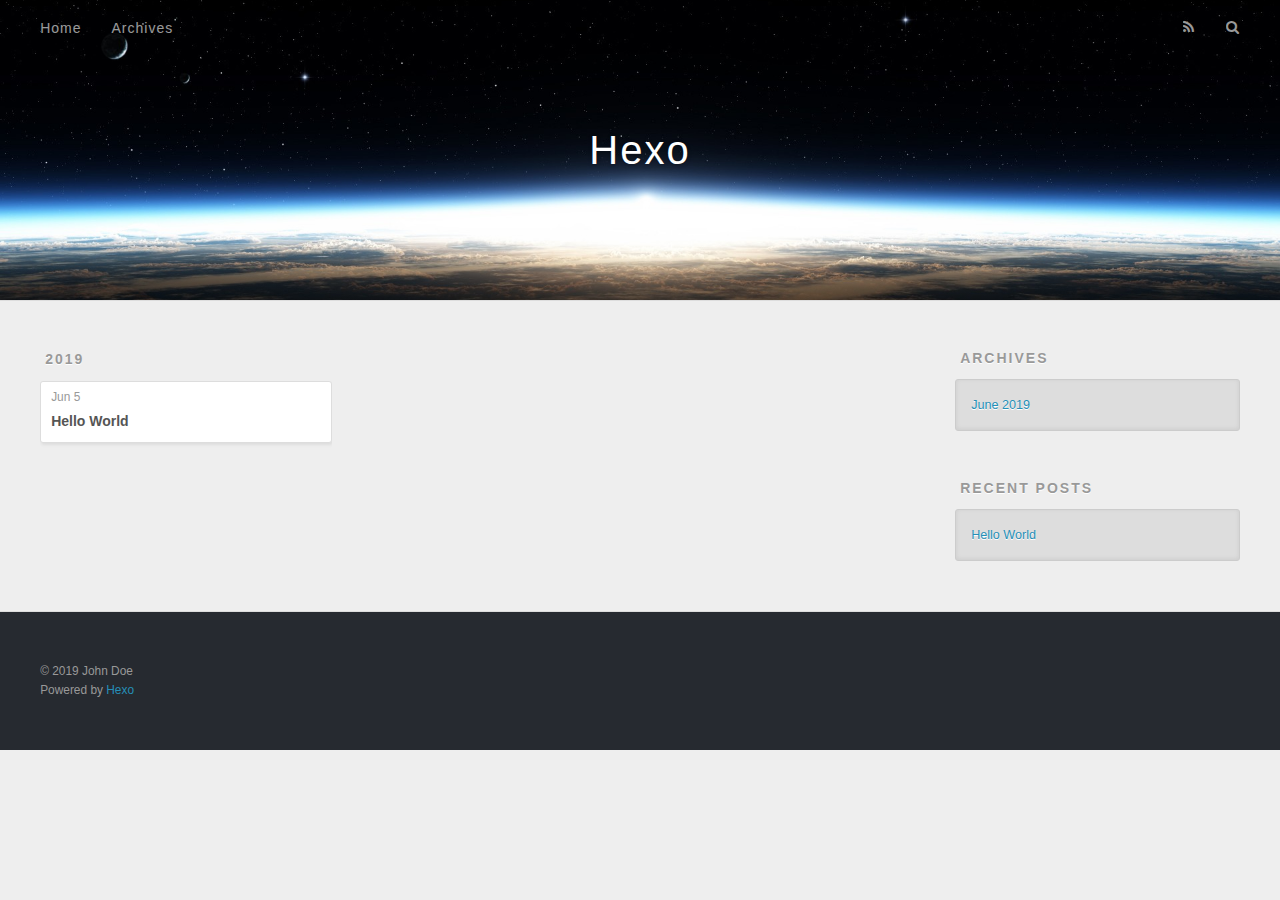
==== archives/index.html @ 37249d7d "Site updated: 2019-06-05 04:53:10" ====
<!DOCTYPE html>
<html>
<head><meta name="generator" content="Hexo 3.8.0">
  <meta charset="utf-8">
  

  
  <title>Archives | Hexo</title>
  <meta name="viewport" content="width=device-width, initial-scale=1, maximum-scale=1">
  <meta property="og:type" content="website">
<meta property="og:title" content="Hexo">
<meta property="og:url" content="http://yoursite.com/archives/index.html">
<meta property="og:site_name" content="Hexo">
<meta property="og:locale" content="default">
<meta name="twitter:card" content="summary">
<meta name="twitter:title" content="Hexo">
  
    <link rel="alternate" href="/atom.xml" title="Hexo" type="application/atom+xml">
  
  
    <link rel="icon" href="/favicon.png">
  
  
    <link href="//fonts.googleapis.com/css?family=Source+Code+Pro" rel="stylesheet" type="text/css">
  
  <link rel="stylesheet" href="/css/style.css">
</head>
</html>
<body>
  <div id="container">
    <div id="wrap">
      <header id="header">
  <div id="banner"></div>
  <div id="header-outer" class="outer">
    <div id="header-title" class="inner">
      <h1 id="logo-wrap">
        <a href="/" id="logo">Hexo</a>
      </h1>
      
    </div>
    <div id="header-inner" class="inner">
      <nav id="main-nav">
        <a id="main-nav-toggle" class="nav-icon"></a>
        
          <a class="main-nav-link" href="/">Home</a>
        
          <a class="main-nav-link" href="/archives">Archives</a>
        
      </nav>
      <nav id="sub-nav">
        
          <a id="nav-rss-link" class="nav-icon" href="/atom.xml" title="RSS Feed"></a>
        
        <a id="nav-search-btn" class="nav-icon" title="Search"></a>
      </nav>
      <div id="search-form-wrap">
        <form action="//google.com/search" method="get" accept-charset="UTF-8" class="search-form"><input type="search" name="q" class="search-form-input" placeholder="Search"><button type="submit" class="search-form-submit">&#xF002;</button><input type="hidden" name="sitesearch" value="http://yoursite.com"></form>
      </div>
    </div>
  </div>
</header>
      <div class="outer">
        <section id="main">
  
  
    
    
      
      
      <section class="archives-wrap">
        <div class="archive-year-wrap">
          <a href="/archives/2019" class="archive-year">2019</a>
        </div>
        <div class="archives">
    
    <article class="archive-article archive-type-post">
  <div class="archive-article-inner">
    <header class="archive-article-header">
      <a href="/2019/06/05/hello-world/" class="archive-article-date">
  <time datetime="2019-06-05T11:34:48.947Z" itemprop="datePublished">Jun 5</time>
</a>
      
  
    <h1 itemprop="name">
      <a class="archive-article-title" href="/2019/06/05/hello-world/">Hello World</a>
    </h1>
  

    </header>
  </div>
</article>
  
  
    </div></section>
  


</section>
        
          <aside id="sidebar">
  
    

  
    

  
    
  
    
  <div class="widget-wrap">
    <h3 class="widget-title">Archives</h3>
    <div class="widget">
      <ul class="archive-list"><li class="archive-list-item"><a class="archive-list-link" href="/archives/2019/06/">June 2019</a></li></ul>
    </div>
  </div>


  
    
  <div class="widget-wrap">
    <h3 class="widget-title">Recent Posts</h3>
    <div class="widget">
      <ul>
        
          <li>
            <a href="/2019/06/05/hello-world/">Hello World</a>
          </li>
        
      </ul>
    </div>
  </div>

  
</aside>
        
      </div>
      <footer id="footer">
  
  <div class="outer">
    <div id="footer-info" class="inner">
      &copy; 2019 John Doe<br>
      Powered by <a href="http://hexo.io/" target="_blank">Hexo</a>
    </div>
  </div>
</footer>
    </div>
    <nav id="mobile-nav">
  
    <a href="/" class="mobile-nav-link">Home</a>
  
    <a href="/archives" class="mobile-nav-link">Archives</a>
  
</nav>
    

<script src="//ajax.googleapis.com/ajax/libs/jquery/2.0.3/jquery.min.js"></script>


  <link rel="stylesheet" href="/fancybox/jquery.fancybox.css">
  <script src="/fancybox/jquery.fancybox.pack.js"></script>


<script src="/js/script.js"></script>



  </div>
</body>
</html>
---- css/style.css ----
body {
  width: 100%;
}
body:before,
body:after {
  content: "";
  display: table;
}
body:after {
  clear: both;
}
html,
body,
div,
span,
applet,
object,
iframe,
h1,
h2,
h3,
h4,
h5,
h6,
p,
blockquote,
pre,
a,
abbr,
acronym,
address,
big,
cite,
code,
del,
dfn,
em,
img,
ins,
kbd,
q,
s,
samp,
small,
strike,
strong,
sub,
sup,
tt,
var,
dl,
dt,
dd,
ol,
ul,
li,
fieldset,
form,
label,
legend,
table,
caption,
tbody,
tfoot,
thead,
tr,
th,
td {
  margin: 0;
  padding: 0;
  border: 0;
  outline: 0;
  font-weight: inherit;
  font-style: inherit;
  font-family: inherit;
  font-size: 100%;
  vertical-align: baseline;
}
body {
  line-height: 1;
  color: #000;
  background: #fff;
}
ol,
ul {
  list-style: none;
}
table {
  border-collapse: separate;
  border-spacing: 0;
  vertical-align: middle;
}
caption,
th,
td {
  text-align: left;
  font-weight: normal;
  vertical-align: middle;
}
a img {
  border: none;
}
input,
button {
  margin: 0;
  padding: 0;
}
input::-moz-focus-inner,
button::-moz-focus-inner {
  border: 0;
  padding: 0;
}
@font-face {
  font-family: FontAwesome;
  font-style: normal;
  font-weight: normal;
  src: url("fonts/fontawesome-webfont.eot?v=#4.0.3");
  src: url("fonts/fontawesome-webfont.eot?#iefix&v=#4.0.3") format("embedded-opentype"), url("fonts/fontawesome-webfont.woff?v=#4.0.3") format("woff"), url("fonts/fontawesome-webfont.ttf?v=#4.0.3") format("truetype"), url("fonts/fontawesome-webfont.svg#fontawesomeregular?v=#4.0.3") format("svg");
}
html,
body,
#container {
  height: 100%;
}
body {
  background: #eee;
  font: 14px -apple-system, BlinkMacSystemFont, "Segoe UI", "Roboto", "Oxygen", "Ubuntu", "Cantarell", "Fira Sans", "Droid Sans", "Helvetica Neue", sans-serif;
  -webkit-text-size-adjust: 100%;
}
.outer {
  max-width: 1220px;
  margin: 0 auto;
  padding: 0 20px;
}
.outer:before,
.outer:after {
  content: "";
  display: table;
}
.outer:after {
  clear: both;
}
.inner {
  display: inline;
  float: left;
  width: 98.33333333333333%;
  margin: 0 0.833333333333333%;
}
.left,
.alignleft {
  float: left;
}
.right,
.alignright {
  float: right;
}
.clear {
  clear: both;
}
#container {
  position: relative;
}
.mobile-nav-on {
  overflow: hidden;
}
#wrap {
  height: 100%;
  width: 100%;
  position: absolute;
  top: 0;
  left: 0;
  -webkit-transition: 0.2s ease-out;
  -moz-transition: 0.2s ease-out;
  -ms-transition: 0.2s ease-out;
  transition: 0.2s ease-out;
  z-index: 1;
  background: #eee;
}
.mobile-nav-on #wrap {
  left: 280px;
}
@media screen and (min-width: 768px) {
  #main {
    display: inline;
    float: left;
    width: 73.33333333333333%;
    margin: 0 0.833333333333333%;
  }
}
.article-date,
.article-category-link,
.archive-year,
.widget-title {
  text-decoration: none;
  text-transform: uppercase;
  letter-spacing: 2px;
  color: #999;
  margin-bottom: 1em;
  margin-left: 5px;
  line-height: 1em;
  text-shadow: 0 1px #fff;
  font-weight: bold;
}
.article-inner,
.archive-article-inner {
  background: #fff;
  -webkit-box-shadow: 1px 2px 3px #ddd;
  box-shadow: 1px 2px 3px #ddd;
  border: 1px solid #ddd;
  border-radius: 3px;
}
.article-entry h1,
.widget h1 {
  font-size: 2em;
}
.article-entry h2,
.widget h2 {
  font-size: 1.5em;
}
.article-entry h3,
.widget h3 {
  font-size: 1.3em;
}
.article-entry h4,
.widget h4 {
  font-size: 1.2em;
}
.article-entry h5,
.widget h5 {
  font-size: 1em;
}
.article-entry h6,
.widget h6 {
  font-size: 1em;
  color: #999;
}
.article-entry hr,
.widget hr {
  border: 1px dashed #ddd;
}
.article-entry strong,
.widget strong {
  font-weight: bold;
}
.article-entry em,
.widget em,
.article-entry cite,
.widget cite {
  font-style: italic;
}
.article-entry sup,
.widget sup,
.article-entry sub,
.widget sub {
  font-size: 0.75em;
  line-height: 0;
  position: relative;
  vertical-align: baseline;
}
.article-entry sup,
.widget sup {
  top: -0.5em;
}
.article-entry sub,
.widget sub {
  bottom: -0.2em;
}
.article-entry small,
.widget small {
  font-size: 0.85em;
}
.article-entry acronym,
.widget acronym,
.article-entry abbr,
.widget abbr {
  border-bottom: 1px dotted;
}
.article-entry ul,
.widget ul,
.article-entry ol,
.widget ol,
.article-entry dl,
.widget dl {
  margin: 0 20px;
  line-height: 1.6em;
}
.article-entry ul ul,
.widget ul ul,
.article-entry ol ul,
.widget ol ul,
.article-entry ul ol,
.widget ul ol,
.article-entry ol ol,
.widget ol ol {
  margin-top: 0;
  margin-bottom: 0;
}
.article-entry ul,
.widget ul {
  list-style: disc;
}
.article-entry ol,
.widget ol {
  list-style: decimal;
}
.article-entry dt,
.widget dt {
  font-weight: bold;
}
#header {
  height: 300px;
  position: relative;
  border-bottom: 1px solid #ddd;
}
#header:before,
#header:after {
  content: "";
  position: absolute;
  left: 0;
  right: 0;
  height: 40px;
}
#header:before {
  top: 0;
  background: -webkit-linear-gradient(rgba(0,0,0,0.2), transparent);
  background: -moz-linear-gradient(rgba(0,0,0,0.2), transparent);
  background: -ms-linear-gradient(rgba(0,0,0,0.2), transparent);
  background: linear-gradient(rgba(0,0,0,0.2), transparent);
}
#header:after {
  bottom: 0;
  background: -webkit-linear-gradient(transparent, rgba(0,0,0,0.2));
  background: -moz-linear-gradient(transparent, rgba(0,0,0,0.2));
  background: -ms-linear-gradient(transparent, rgba(0,0,0,0.2));
  background: linear-gradient(transparent, rgba(0,0,0,0.2));
}
#header-outer {
  height: 100%;
  position: relative;
}
#header-inner {
  position: relative;
  overflow: hidden;
}
#banner {
  position: absolute;
  top: 0;
  left: 0;
  width: 100%;
  height: 100%;
  background: url("images/banner.jpg") center #000;
  -webkit-background-size: cover;
  -moz-background-size: cover;
  background-size: cover;
  z-index: -1;
}
#header-title {
  text-align: center;
  height: 40px;
  position: absolute;
  top: 50%;
  left: 0;
  margin-top: -20px;
}
#logo,
#subtitle {
  text-decoration: none;
  color: #fff;
  font-weight: 300;
  text-shadow: 0 1px 4px rgba(0,0,0,0.3);
}
#logo {
  font-size: 40px;
  line-height: 40px;
  letter-spacing: 2px;
}
#subtitle {
  font-size: 16px;
  line-height: 16px;
  letter-spacing: 1px;
}
#subtitle-wrap {
  margin-top: 16px;
}
#main-nav {
  float: left;
  margin-left: -15px;
}
.nav-icon,
.main-nav-link {
  float: left;
  color: #fff;
  opacity: 0.6;
  text-decoration: none;
  text-shadow: 0 1px rgba(0,0,0,0.2);
  -webkit-transition: opacity 0.2s;
  -moz-transition: opacity 0.2s;
  -ms-transition: opacity 0.2s;
  transition: opacity 0.2s;
  display: block;
  padding: 20px 15px;
}
.nav-icon:hover,
.main-nav-link:hover {
  opacity: 1;
}
.nav-icon {
  font-family: FontAwesome;
  text-align: center;
  font-size: 14px;
  width: 14px;
  height: 14px;
  padding: 20px 15px;
  position: relative;
  cursor: pointer;
}
.main-nav-link {
  font-weight: 300;
  letter-spacing: 1px;
}
@media screen and (max-width: 479px) {
  .main-nav-link {
    display: none;
  }
}
#main-nav-toggle {
  display: none;
}
#main-nav-toggle:before {
  content: "\f0c9";
}
@media screen and (max-width: 479px) {
  #main-nav-toggle {
    display: block;
  }
}
#sub-nav {
  float: right;
  margin-right: -15px;
}
#nav-rss-link:before {
  content: "\f09e";
}
#nav-search-btn:before {
  content: "\f002";
}
#search-form-wrap {
  position: absolute;
  top: 15px;
  width: 150px;
  height: 30px;
  right: -150px;
  opacity: 0;
  -webkit-transition: 0.2s ease-out;
  -moz-transition: 0.2s ease-out;
  -ms-transition: 0.2s ease-out;
  transition: 0.2s ease-out;
}
#search-form-wrap.on {
  opacity: 1;
  right: 0;
}
@media screen and (max-width: 479px) {
  #search-form-wrap {
    width: 100%;
    right: -100%;
  }
}
.search-form {
  position: absolute;
  top: 0;
  left: 0;
  right: 0;
  background: #fff;
  padding: 5px 15px;
  border-radius: 15px;
  -webkit-box-shadow: 0 0 10px rgba(0,0,0,0.3);
  box-shadow: 0 0 10px rgba(0,0,0,0.3);
}
.search-form-input {
  border: none;
  background: none;
  color: #555;
  width: 100%;
  font: 13px -apple-system, BlinkMacSystemFont, "Segoe UI", "Roboto", "Oxygen", "Ubuntu", "Cantarell", "Fira Sans", "Droid Sans", "Helvetica Neue", sans-serif;
  outline: none;
}
.search-form-input::-webkit-search-results-decoration,
.search-form-input::-webkit-search-cancel-button {
  -webkit-appearance: none;
}
.search-form-submit {
  position: absolute;
  top: 50%;
  right: 10px;
  margin-top: -7px;
  font: 13px FontAwesome;
  border: none;
  background: none;
  color: #bbb;
  cursor: pointer;
}
.search-form-submit:hover,
.search-form-submit:focus {
  color: #777;
}
.article {
  margin: 50px 0;
}
.article-inner {
  overflow: hidden;
}
.article-meta:before,
.article-meta:after {
  content: "";
  display: table;
}
.article-meta:after {
  clear: both;
}
.article-date {
  float: left;
}
.article-category {
  float: left;
  line-height: 1em;
  color: #ccc;
  text-shadow: 0 1px #fff;
  margin-left: 8px;
}
.article-category:before {
  content: "\2022";
}
.article-category-link {
  margin: 0 12px 1em;
}
.article-header {
  padding: 20px 20px 0;
}
.article-title {
  text-decoration: none;
  font-size: 2em;
  font-weight: bold;
  color: #555;
  line-height: 1.1em;
  -webkit-transition: color 0.2s;
  -moz-transition: color 0.2s;
  -ms-transition: color 0.2s;
  transition: color 0.2s;
}
a.article-title:hover {
  color: #258fb8;
}
.article-entry {
  color: #555;
  padding: 0 20px;
}
.article-entry:before,
.article-entry:after {
  content: "";
  display: table;
}
.article-entry:after {
  clear: both;
}
.article-entry p,
.article-entry table {
  line-height: 1.6em;
  margin: 1.6em 0;
}
.article-entry h1,
.article-entry h2,
.article-entry h3,
.article-entry h4,
.article-entry h5,
.article-entry h6 {
  font-weight: bold;
}
.article-entry h1,
.article-entry h2,
.article-entry h3,
.article-entry h4,
.article-entry h5,
.article-entry h6 {
  line-height: 1.1em;
  margin: 1.1em 0;
}
.article-entry a {
  color: #258fb8;
  text-decoration: none;
}
.article-entry a:hover {
  text-decoration: underline;
}
.article-entry ul,
.article-entry ol,
.article-entry dl {
  margin-top: 1.6em;
  margin-bottom: 1.6em;
}
.article-entry img,
.article-entry video {
  max-width: 100%;
  height: auto;
  display: block;
  margin: auto;
}
.article-entry iframe {
  border: none;
}
.article-entry table {
  width: 100%;
  border-collapse: collapse;
  border-spacing: 0;
}
.article-entry th {
  font-weight: bold;
  border-bottom: 3px solid #ddd;
  padding-bottom: 0.5em;
}
.article-entry td {
  border-bottom: 1px solid #ddd;
  padding: 10px 0;
}
.article-entry blockquote {
  font-family: Georgia, "Times New Roman", serif;
  font-size: 1.4em;
  margin: 1.6em 20px;
  text-align: center;
}
.article-entry blockquote footer {
  font-size: 14px;
  margin: 1.6em 0;
  font-family: -apple-system, BlinkMacSystemFont, "Segoe UI", "Roboto", "Oxygen", "Ubuntu", "Cantarell", "Fira Sans", "Droid Sans", "Helvetica Neue", sans-serif;
}
.article-entry blockquote footer cite:before {
  content: "—";
  padding: 0 0.5em;
}
.article-entry .pullquote {
  text-align: left;
  width: 45%;
  margin: 0;
}
.article-entry .pullquote.left {
  margin-left: 0.5em;
  margin-right: 1em;
}
.article-entry .pullquote.right {
  margin-right: 0.5em;
  margin-left: 1em;
}
.article-entry .caption {
  color: #999;
  display: block;
  font-size: 0.9em;
  margin-top: 0.5em;
  position: relative;
  text-align: center;
}
.article-entry .video-container {
  position: relative;
  padding-top: 56.25%;
  height: 0;
  overflow: hidden;
}
.article-entry .video-container iframe,
.article-entry .video-container object,
.article-entry .video-container embed {
  position: absolute;
  top: 0;
  left: 0;
  width: 100%;
  height: 100%;
  margin-top: 0;
}
.article-more-link a {
  display: inline-block;
  line-height: 1em;
  padding: 6px 15px;
  border-radius: 15px;
  background: #eee;
  color: #999;
  text-shadow: 0 1px #fff;
  text-decoration: none;
}
.article-more-link a:hover {
  background: #258fb8;
  color: #fff;
  text-decoration: none;
  text-shadow: 0 1px #1e7293;
}
.article-footer {
  font-size: 0.85em;
  line-height: 1.6em;
  border-top: 1px solid #ddd;
  padding-top: 1.6em;
  margin: 0 20px 20px;
}
.article-footer:before,
.article-footer:after {
  content: "";
  display: table;
}
.article-footer:after {
  clear: both;
}
.article-footer a {
  color: #999;
  text-decoration: none;
}
.article-footer a:hover {
  color: #555;
}
.article-tag-list-item {
  float: left;
  margin-right: 10px;
}
.article-tag-list-link:before {
  content: "#";
}
.article-comment-link {
  float: right;
}
.article-comment-link:before {
  content: "\f075";
  font-family: FontAwesome;
  padding-right: 8px;
}
.article-share-link {
  cursor: pointer;
  float: right;
  margin-left: 20px;
}
.article-share-link:before {
  content: "\f064";
  font-family: FontAwesome;
  padding-right: 6px;
}
#article-nav {
  position: relative;
}
#article-nav:before,
#article-nav:after {
  content: "";
  display: table;
}
#article-nav:after {
  clear: both;
}
@media screen and (min-width: 768px) {
  #article-nav {
    margin: 50px 0;
  }
  #article-nav:before {
    width: 8px;
    height: 8px;
    position: absolute;
    top: 50%;
    left: 50%;
    margin-top: -4px;
    margin-left: -4px;
    content: "";
    border-radius: 50%;
    background: #ddd;
    -webkit-box-shadow: 0 1px 2px #fff;
    box-shadow: 0 1px 2px #fff;
  }
}
.article-nav-link-wrap {
  text-decoration: none;
  text-shadow: 0 1px #fff;
  color: #999;
  -webkit-box-sizing: border-box;
  -moz-box-sizing: border-box;
  box-sizing: border-box;
  margin-top: 50px;
  text-align: center;
  display: block;
}
.article-nav-link-wrap:hover {
  color: #555;
}
@media screen and (min-width: 768px) {
  .article-nav-link-wrap {
    width: 50%;
    margin-top: 0;
  }
}
@media screen and (min-width: 768px) {
  #article-nav-newer {
    float: left;
    text-align: right;
    padding-right: 20px;
  }
}
@media screen and (min-width: 768px) {
  #article-nav-older {
    float: right;
    text-align: left;
    padding-left: 20px;
  }
}
.article-nav-caption {
  text-transform: uppercase;
  letter-spacing: 2px;
  color: #ddd;
  line-height: 1em;
  font-weight: bold;
}
#article-nav-newer .article-nav-caption {
  margin-right: -2px;
}
.article-nav-title {
  font-size: 0.85em;
  line-height: 1.6em;
  margin-top: 0.5em;
}
.article-share-box {
  position: absolute;
  display: none;
  background: #fff;
  -webkit-box-shadow: 1px 2px 10px rgba(0,0,0,0.2);
  box-shadow: 1px 2px 10px rgba(0,0,0,0.2);
  border-radius: 3px;
  margin-left: -145px;
  overflow: hidden;
  z-index: 1;
}
.article-share-box.on {
  display: block;
}
.article-share-input {
  width: 100%;
  background: none;
  -webkit-box-sizing: border-box;
  -moz-box-sizing: border-box;
  box-sizing: border-box;
  font: 14px -apple-system, BlinkMacSystemFont, "Segoe UI", "Roboto", "Oxygen", "Ubuntu", "Cantarell", "Fira Sans", "Droid Sans", "Helvetica Neue", sans-serif;
  padding: 0 15px;
  color: #555;
  outline: none;
  border: 1px solid #ddd;
  border-radius: 3px 3px 0 0;
  height: 36px;
  line-height: 36px;
}
.article-share-links {
  background: #eee;
}
.article-share-links:before,
.article-share-links:after {
  content: "";
  display: table;
}
.article-share-links:after {
  clear: both;
}
.article-share-twitter,
.article-share-facebook,
.article-share-pinterest,
.article-share-google {
  width: 50px;
  height: 36px;
  display: block;
  float: left;
  position: relative;
  color: #999;
  text-shadow: 0 1px #fff;
}
.article-share-twitter:before,
.article-share-facebook:before,
.article-share-pinterest:before,
.article-share-google:before {
  font-size: 20px;
  font-family: FontAwesome;
  width: 20px;
  height: 20px;
  position: absolute;
  top: 50%;
  left: 50%;
  margin-top: -10px;
  margin-left: -10px;
  text-align: center;
}
.article-share-twitter:hover,
.article-share-facebook:hover,
.article-share-pinterest:hover,
.article-share-google:hover {
  color: #fff;
}
.article-share-twitter:before {
  content: "\f099";
}
.article-share-twitter:hover {
  background: #00aced;
  text-shadow: 0 1px #008abe;
}
.article-share-facebook:before {
  content: "\f09a";
}
.article-share-facebook:hover {
  background: #3b5998;
  text-shadow: 0 1px #2f477a;
}
.article-share-pinterest:before {
  content: "\f0d2";
}
.article-share-pinterest:hover {
  background: #cb2027;
  text-shadow: 0 1px #a21a1f;
}
.article-share-google:before {
  content: "\f0d5";
}
.article-share-google:hover {
  background: #dd4b39;
  text-shadow: 0 1px #be3221;
}
.article-gallery {
  background: #000;
  position: relative;
}
.article-gallery-photos {
  position: relative;
  overflow: hidden;
}
.article-gallery-img {
  display: none;
  max-width: 100%;
}
.article-gallery-img:first-child {
  display: block;
}
.article-gallery-img.loaded {
  position: absolute;
  display: block;
}
.article-gallery-img img {
  display: block;
  max-width: 100%;
  margin: 0 auto;
}
#comments {
  background: #fff;
  -webkit-box-shadow: 1px 2px 3px #ddd;
  box-shadow: 1px 2px 3px #ddd;
  padding: 20px;
  border: 1px solid #ddd;
  border-radius: 3px;
  margin: 50px 0;
}
#comments a {
  color: #258fb8;
}
.archives-wrap {
  margin: 50px 0;
}
.archives:before,
.archives:after {
  content: "";
  display: table;
}
.archives:after {
  clear: both;
}
.archive-year-wrap {
  margin-bottom: 1em;
}
.archives {
  -webkit-column-gap: 10px;
  -moz-column-gap: 10px;
  column-gap: 10px;
}
@media screen and (min-width: 480px) and (max-width: 767px) {
  .archives {
    -webkit-column-count: 2;
    -moz-column-count: 2;
    column-count: 2;
  }
}
@media screen and (min-width: 768px) {
  .archives {
    -webkit-column-count: 3;
    -moz-column-count: 3;
    column-count: 3;
  }
}
.archive-article {
  -webkit-column-break-inside: avoid;
  page-break-inside: avoid;
  overflow: hidden;
  break-inside: avoid-column;
}
.archive-article-inner {
  padding: 10px;
  margin-bottom: 15px;
}
.archive-article-title {
  text-decoration: none;
  font-weight: bold;
  color: #555;
  -webkit-transition: color 0.2s;
  -moz-transition: color 0.2s;
  -ms-transition: color 0.2s;
  transition: color 0.2s;
  line-height: 1.6em;
}
.archive-article-title:hover {
  color: #258fb8;
}
.archive-article-footer {
  margin-top: 1em;
}
.archive-article-date {
  color: #999;
  text-decoration: none;
  font-size: 0.85em;
  line-height: 1em;
  margin-bottom: 0.5em;
  display: block;
}
#page-nav {
  margin: 50px auto;
  background: #fff;
  -webkit-box-shadow: 1px 2px 3px #ddd;
  box-shadow: 1px 2px 3px #ddd;
  border: 1px solid #ddd;
  border-radius: 3px;
  text-align: center;
  color: #999;
  overflow: hidden;
}
#page-nav:before,
#page-nav:after {
  content: "";
  display: table;
}
#page-nav:after {
  clear: both;
}
#page-nav a,
#page-nav span {
  padding: 10px 20px;
  line-height: 1;
  height: 2ex;
}
#page-nav a {
  color: #999;
  text-decoration: none;
}
#page-nav a:hover {
  background: #999;
  color: #fff;
}
#page-nav .prev {
  float: left;
}
#page-nav .next {
  float: right;
}
#page-nav .page-number {
  display: inline-block;
}
@media screen and (max-width: 479px) {
  #page-nav .page-number {
    display: none;
  }
}
#page-nav .current {
  color: #555;
  font-weight: bold;
}
#page-nav .space {
  color: #ddd;
}
#footer {
  background: #262a30;
  padding: 50px 0;
  border-top: 1px solid #ddd;
  color: #999;
}
#footer a {
  color: #258fb8;
  text-decoration: none;
}
#footer a:hover {
  text-decoration: underline;
}
#footer-info {
  line-height: 1.6em;
  font-size: 0.85em;
}
.article-entry pre,
.article-entry .highlight {
  background: #2d2d2d;
  margin: 0 -20px;
  padding: 15px 20px;
  border-style: solid;
  border-color: #ddd;
  border-width: 1px 0;
  overflow: auto;
  color: #ccc;
  line-height: 22.400000000000002px;
}
.article-entry .highlight .gutter pre,
.article-entry .gist .gist-file .gist-data .line-numbers {
  color: #666;
  font-size: 0.85em;
}
.article-entry pre,
.article-entry code {
  font-family: "Source Code Pro", Consolas, Monaco, Menlo, Consolas, monospace;
}
.article-entry code {
  background: #eee;
  text-shadow: 0 1px #fff;
  padding: 0 0.3em;
}
.article-entry pre code {
  background: none;
  text-shadow: none;
  padding: 0;
}
.article-entry .highlight pre {
  border: none;
  margin: 0;
  padding: 0;
}
.article-entry .highlight table {
  margin: 0;
  width: auto;
}
.article-entry .highlight td {
  border: none;
  padding: 0;
}
.article-entry .highlight figcaption {
  font-size: 0.85em;
  color: #999;
  line-height: 1em;
  margin-bottom: 1em;
}
.article-entry .highlight figcaption:before,
.article-entry .highlight figcaption:after {
  content: "";
  display: table;
}
.article-entry .highlight figcaption:after {
  clear: both;
}
.article-entry .highlight figcaption a {
  float: right;
}
.article-entry .highlight .gutter pre {
  text-align: right;
  padding-right: 20px;
}
.article-entry .highlight .line {
  height: 22.400000000000002px;
}
.article-entry .highlight .line.marked {
  background: #515151;
}
.article-entry .gist {
  margin: 0 -20px;
  border-style: solid;
  border-color: #ddd;
  border-width: 1px 0;
  background: #2d2d2d;
  padding: 15px 20px 15px 0;
}
.article-entry .gist .gist-file {
  border: none;
  font-family: "Source Code Pro", Consolas, Monaco, Menlo, Consolas, monospace;
  margin: 0;
}
.article-entry .gist .gist-file .gist-data {
  background: none;
  border: none;
}
.article-entry .gist .gist-file .gist-data .line-numbers {
  background: none;
  border: none;
  padding: 0 20px 0 0;
}
.article-entry .gist .gist-file .gist-data .line-data {
  padding: 0 !important;
}
.article-entry .gist .gist-file .highlight {
  margin: 0;
  padding: 0;
  border: none;
}
.article-entry .gist .gist-file .gist-meta {
  background: #2d2d2d;
  color: #999;
  font: 0.85em -apple-system, BlinkMacSystemFont, "Segoe UI", "Roboto", "Oxygen", "Ubuntu", "Cantarell", "Fira Sans", "Droid Sans", "Helvetica Neue", sans-serif;
  text-shadow: 0 0;
  padding: 0;
  margin-top: 1em;
  margin-left: 20px;
}
.article-entry .gist .gist-file .gist-meta a {
  color: #258fb8;
  font-weight: normal;
}
.article-entry .gist .gist-file .gist-meta a:hover {
  text-decoration: underline;
}
pre .comment,
pre .title {
  color: #999;
}
pre .variable,
pre .attribute,
pre .tag,
pre .regexp,
pre .ruby .constant,
pre .xml .tag .title,
pre .xml .pi,
pre .xml .doctype,
pre .html .doctype,
pre .css .id,
pre .css .class,
pre .css .pseudo {
  color: #f2777a;
}
pre .number,
pre .preprocessor,
pre .built_in,
pre .literal,
pre .params,
pre .constant {
  color: #f99157;
}
pre .class,
pre .ruby .class .title,
pre .css .rules .attribute {
  color: #9c9;
}
pre .string,
pre .value,
pre .inheritance,
pre .header,
pre .ruby .symbol,
pre .xml .cdata {
  color: #9c9;
}
pre .css .hexcolor {
  color: #6cc;
}
pre .function,
pre .python .decorator,
pre .python .title,
pre .ruby .function .title,
pre .ruby .title .keyword,
pre .perl .sub,
pre .javascript .title,
pre .coffeescript .title {
  color: #69c;
}
pre .keyword,
pre .javascript .function {
  color: #c9c;
}
@media screen and (max-width: 479px) {
  #mobile-nav {
    position: absolute;
    top: 0;
    left: 0;
    width: 280px;
    height: 100%;
    background: #191919;
    border-right: 1px solid #fff;
  }
}
@media screen and (max-width: 479px) {
  .mobile-nav-link {
    display: block;
    color: #999;
    text-decoration: none;
    padding: 15px 20px;
    font-weight: bold;
  }
  .mobile-nav-link:hover {
    color: #fff;
  }
}
@media screen and (min-width: 768px) {
  #sidebar {
    display: inline;
    float: left;
    width: 23.333333333333332%;
    margin: 0 0.833333333333333%;
  }
}
.widget-wrap {
  margin: 50px 0;
}
.widget {
  color: #777;
  text-shadow: 0 1px #fff;
  background: #ddd;
  -webkit-box-shadow: 0 -1px 4px #ccc inset;
  box-shadow: 0 -1px 4px #ccc inset;
  border: 1px solid #ccc;
  padding: 15px;
  border-radius: 3px;
}
.widget a {
  color: #258fb8;
  text-decoration: none;
}
.widget a:hover {
  text-decoration: underline;
}
.widget ul ul,
.widget ol ul,
.widget dl ul,
.widget ul ol,
.widget ol ol,
.widget dl ol,
.widget ul dl,
.widget ol dl,
.widget dl dl {
  margin-left: 15px;
  list-style: disc;
}
.widget {
  line-height: 1.6em;
  word-wrap: break-word;
  font-size: 0.9em;
}
.widget ul,
.widget ol {
  list-style: none;
  margin: 0;
}
.widget ul ul,
.widget ol ul,
.widget ul ol,
.widget ol ol {
  margin: 0 20px;
}
.widget ul ul,
.widget ol ul {
  list-style: disc;
}
.widget ul ol,
.widget ol ol {
  list-style: decimal;
}
.category-list-count,
.tag-list-count,
.archive-list-count {
  padding-left: 5px;
  color: #999;
  font-size: 0.85em;
}
.category-list-count:before,
.tag-list-count:before,
.archive-list-count:before {
  content: "(";
}
.category-list-count:after,
.tag-list-count:after,
.archive-list-count:after {
  content: ")";
}
.tagcloud a {
  margin-right: 5px;
  display: inline-block;
}
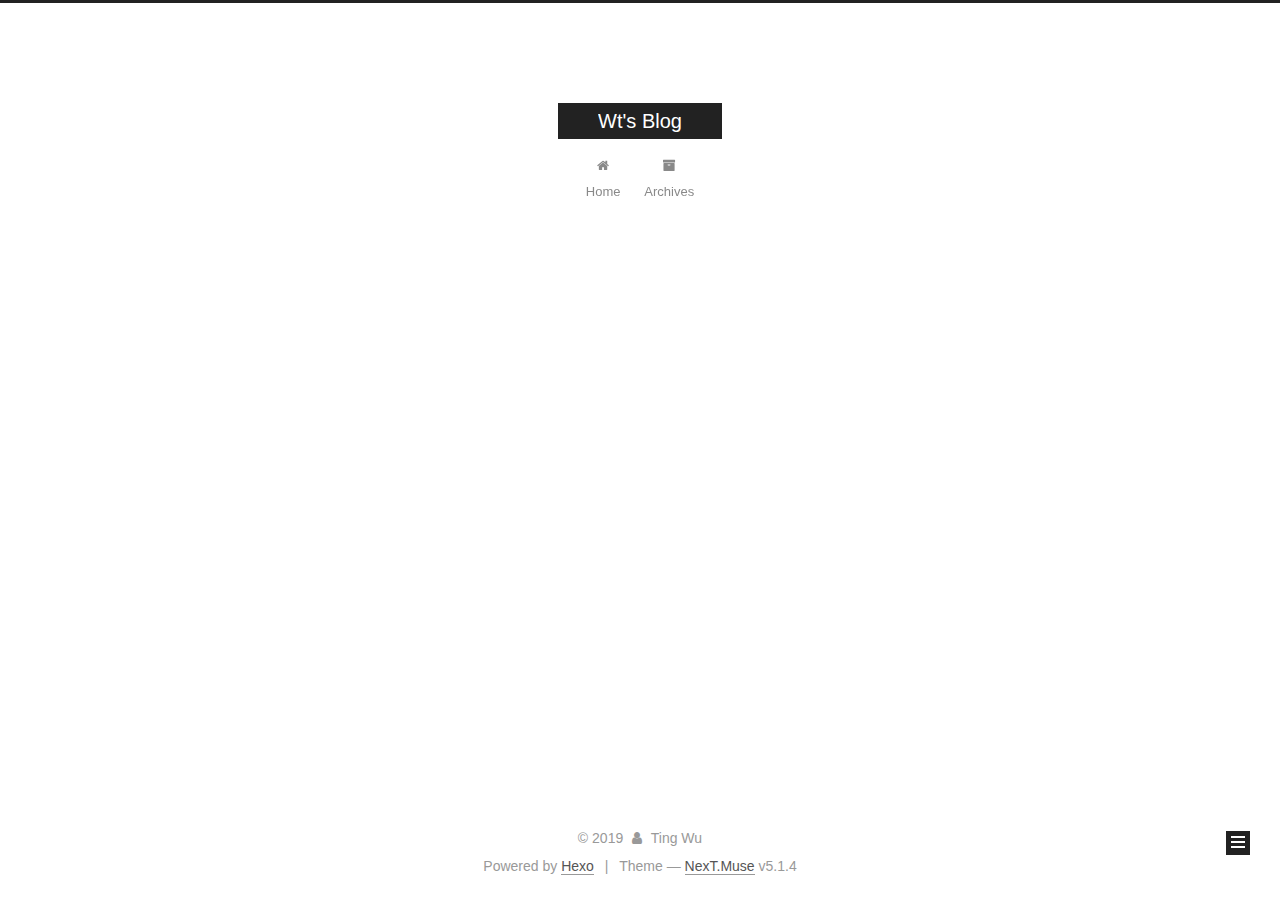
==== commit 4a8f5d6f: "Site updated: 2019-06-10 04:38:14" ====
--- a/archives/index.html
+++ b/archives/index.html
@@ -1,170 +1,584 @@
 <!DOCTYPE html>
-<html>
+
+
+
+  
+
+
+<html class="theme-next muse use-motion" lang>
 <head><meta name="generator" content="Hexo 3.8.0">
-  <meta charset="utf-8">
-  
-
-  
-  <title>Archives | Hexo</title>
-  <meta name="viewport" content="width=device-width, initial-scale=1, maximum-scale=1">
-  <meta property="og:type" content="website">
-<meta property="og:title" content="Hexo">
-<meta property="og:url" content="http://yoursite.com/archives/index.html">
-<meta property="og:site_name" content="Hexo">
+  <meta charset="UTF-8">
+<meta http-equiv="X-UA-Compatible" content="IE=edge">
+<meta name="viewport" content="width=device-width, initial-scale=1, maximum-scale=1">
+<meta name="theme-color" content="#222">
+
+
+
+
+
+
+
+
+
+<meta http-equiv="Cache-Control" content="no-transform">
+<meta http-equiv="Cache-Control" content="no-siteapp">
+
+
+
+
+
+
+
+
+
+
+
+
+
+
+
+
+  
+  
+  <link href="/lib/fancybox/source/jquery.fancybox.css?v=2.1.5" rel="stylesheet" type="text/css">
+
+
+
+
+
+
+
+<link href="/lib/font-awesome/css/font-awesome.min.css?v=4.6.2" rel="stylesheet" type="text/css">
+
+<link href="/css/main.css?v=5.1.4" rel="stylesheet" type="text/css">
+
+
+  <link rel="apple-touch-icon" sizes="180x180" href="/images/apple-touch-icon-next.png?v=5.1.4">
+
+
+  <link rel="icon" type="image/png" sizes="32x32" href="/images/favicon-32x32-next.png?v=5.1.4">
+
+
+  <link rel="icon" type="image/png" sizes="16x16" href="/images/favicon-16x16-next.png?v=5.1.4">
+
+
+  <link rel="mask-icon" href="/images/logo.svg?v=5.1.4" color="#222">
+
+
+
+
+
+  <meta name="keywords" content="Hexo, NexT">
+
+
+
+
+
+
+
+
+
+
+<meta property="og:type" content="website">
+<meta property="og:title" content="Wt&#39;s Blog">
+<meta property="og:url" content="http://wtiny.cc/archives/index.html">
+<meta property="og:site_name" content="Wt&#39;s Blog">
 <meta property="og:locale" content="default">
 <meta name="twitter:card" content="summary">
-<meta name="twitter:title" content="Hexo">
-  
-    <link rel="alternate" href="/atom.xml" title="Hexo" type="application/atom+xml">
-  
-  
-    <link rel="icon" href="/favicon.png">
-  
-  
-    <link href="//fonts.googleapis.com/css?family=Source+Code+Pro" rel="stylesheet" type="text/css">
-  
-  <link rel="stylesheet" href="/css/style.css">
+<meta name="twitter:title" content="Wt&#39;s Blog">
+
+
+
+<script type="text/javascript" id="hexo.configurations">
+  var NexT = window.NexT || {};
+  var CONFIG = {
+    root: '/',
+    scheme: 'Muse',
+    version: '5.1.4',
+    sidebar: {"position":"left","display":"post","offset":12,"b2t":false,"scrollpercent":false,"onmobile":false},
+    fancybox: true,
+    tabs: true,
+    motion: {"enable":true,"async":false,"transition":{"post_block":"fadeIn","post_header":"slideDownIn","post_body":"slideDownIn","coll_header":"slideLeftIn","sidebar":"slideUpIn"}},
+    duoshuo: {
+      userId: '0',
+      author: 'Author'
+    },
+    algolia: {
+      applicationID: '',
+      apiKey: '',
+      indexName: '',
+      hits: {"per_page":10},
+      labels: {"input_placeholder":"Search for Posts","hits_empty":"We didn't find any results for the search: ${query}","hits_stats":"${hits} results found in ${time} ms"}
+    }
+  };
+</script>
+
+
+
+  <link rel="canonical" href="http://wtiny.cc/archives/">
+
+
+
+
+
+  <title>Archive | Wt's Blog</title>
+  
+
+
+
+
+
+
+
+
 </head>
-</html>
-<body>
-  <div id="container">
-    <div id="wrap">
-      <header id="header">
-  <div id="banner"></div>
-  <div id="header-outer" class="outer">
-    <div id="header-title" class="inner">
-      <h1 id="logo-wrap">
-        <a href="/" id="logo">Hexo</a>
-      </h1>
-      
+
+<body itemscope itemtype="http://schema.org/WebPage" lang="default">
+
+  
+  
+    
+  
+
+  <div class="container sidebar-position-left page-archive">
+    <div class="headband"></div>
+
+    <header id="header" class="header" itemscope itemtype="http://schema.org/WPHeader">
+      <div class="header-inner"><div class="site-brand-wrapper">
+  <div class="site-meta ">
+    
+
+    <div class="custom-logo-site-title">
+      <a href="/" class="brand" rel="start">
+        <span class="logo-line-before"><i></i></span>
+        <span class="site-title">Wt's Blog</span>
+        <span class="logo-line-after"><i></i></span>
+      </a>
     </div>
-    <div id="header-inner" class="inner">
-      <nav id="main-nav">
-        <a id="main-nav-toggle" class="nav-icon"></a>
-        
-          <a class="main-nav-link" href="/">Home</a>
-        
-          <a class="main-nav-link" href="/archives">Archives</a>
-        
-      </nav>
-      <nav id="sub-nav">
-        
-          <a id="nav-rss-link" class="nav-icon" href="/atom.xml" title="RSS Feed"></a>
-        
-        <a id="nav-search-btn" class="nav-icon" title="Search"></a>
-      </nav>
-      <div id="search-form-wrap">
-        <form action="//google.com/search" method="get" accept-charset="UTF-8" class="search-form"><input type="search" name="q" class="search-form-input" placeholder="Search"><button type="submit" class="search-form-submit">&#xF002;</button><input type="hidden" name="sitesearch" value="http://yoursite.com"></form>
+      
+        <p class="site-subtitle"></p>
+      
+  </div>
+
+  <div class="site-nav-toggle">
+    <button>
+      <span class="btn-bar"></span>
+      <span class="btn-bar"></span>
+      <span class="btn-bar"></span>
+    </button>
+  </div>
+</div>
+
+<nav class="site-nav">
+  
+
+  
+    <ul id="menu" class="menu">
+      
+        
+        <li class="menu-item menu-item-home">
+          <a href="/" rel="section">
+            
+              <i class="menu-item-icon fa fa-fw fa-home"></i> <br>
+            
+            Home
+          </a>
+        </li>
+      
+        
+        <li class="menu-item menu-item-archives">
+          <a href="/archives/" rel="section">
+            
+              <i class="menu-item-icon fa fa-fw fa-archive"></i> <br>
+            
+            Archives
+          </a>
+        </li>
+      
+
+      
+    </ul>
+  
+
+  
+</nav>
+
+
+
+ </div>
+    </header>
+
+    <main id="main" class="main">
+      <div class="main-inner">
+        <div class="content-wrap">
+          <div id="content" class="content">
+            
+
+  
+  
+  
+  <div class="post-block archive">
+    <div id="posts" class="posts-collapse">
+      <span class="archive-move-on"></span>
+
+      <span class="archive-page-counter">
+        
+        
+        
+          
+        
+        Um..! 2 posts in total. Keep on posting.
+      </span>
+
+      
+
+        
+        
+        
+
+        
+          
+          <div class="collection-title">
+            <h1 class="archive-year" id="archive-year-2019">2019</h1>
+          </div>
+        
+        
+
+        
+
+  <article class="post post-type-normal" itemscope itemtype="http://schema.org/Article">
+    <header class="post-header">
+
+      <h2 class="post-title">
+        
+            <a class="post-title-link" href="/2019/06/06/Git/" itemprop="url">
+              
+                <span itemprop="name">Git</span>
+              
+            </a>
+        
+      </h2>
+
+      <div class="post-meta">
+        <time class="post-time" itemprop="dateCreated" datetime="2019-06-06T01:26:37-07:00" content="2019-06-06">
+          06-06
+        </time>
       </div>
+
+    </header>
+  </article>
+
+
+
+      
+
+        
+        
+        
+
+        
+        
+
+        
+
+  <article class="post post-type-normal" itemscope itemtype="http://schema.org/Article">
+    <header class="post-header">
+
+      <h2 class="post-title">
+        
+            <a class="post-title-link" href="/2019/06/05/hello-world/" itemprop="url">
+              
+                <span itemprop="name">Hello World</span>
+              
+            </a>
+        
+      </h2>
+
+      <div class="post-meta">
+        <time class="post-time" itemprop="dateCreated" datetime="2019-06-05T04:34:48-07:00" content="2019-06-05">
+          06-05
+        </time>
+      </div>
+
+    </header>
+  </article>
+
+
+
+      
+
     </div>
   </div>
-</header>
-      <div class="outer">
-        <section id="main">
-  
-  
-    
-    
-      
-      
-      <section class="archives-wrap">
-        <div class="archive-year-wrap">
-          <a href="/archives/2019" class="archive-year">2019</a>
+  
+  
+  
+
+  
+
+
+
+          </div>
+          
+
+
+          
+
         </div>
-        <div class="archives">
-    
-    <article class="archive-article archive-type-post">
-  <div class="archive-article-inner">
-    <header class="archive-article-header">
-      <a href="/2019/06/05/hello-world/" class="archive-article-date">
-  <time datetime="2019-06-05T11:34:48.947Z" itemprop="datePublished">Jun 5</time>
-</a>
-      
-  
-    <h1 itemprop="name">
-      <a class="archive-article-title" href="/2019/06/05/hello-world/">Hello World</a>
-    </h1>
-  
-
-    </header>
-  </div>
-</article>
-  
-  
-    </div></section>
-  
-
-
-</section>
-        
-          <aside id="sidebar">
-  
-    
-
-  
-    
-
-  
-    
-  
-    
-  <div class="widget-wrap">
-    <h3 class="widget-title">Archives</h3>
-    <div class="widget">
-      <ul class="archive-list"><li class="archive-list-item"><a class="archive-list-link" href="/archives/2019/06/">June 2019</a></li></ul>
+        
+          
+  
+  <div class="sidebar-toggle">
+    <div class="sidebar-toggle-line-wrap">
+      <span class="sidebar-toggle-line sidebar-toggle-line-first"></span>
+      <span class="sidebar-toggle-line sidebar-toggle-line-middle"></span>
+      <span class="sidebar-toggle-line sidebar-toggle-line-last"></span>
     </div>
   </div>
 
-
-  
+  <aside id="sidebar" class="sidebar">
     
-  <div class="widget-wrap">
-    <h3 class="widget-title">Recent Posts</h3>
-    <div class="widget">
-      <ul>
-        
-          <li>
-            <a href="/2019/06/05/hello-world/">Hello World</a>
-          </li>
-        
-      </ul>
+    <div class="sidebar-inner">
+
+      
+
+      
+
+      <section class="site-overview-wrap sidebar-panel sidebar-panel-active">
+        <div class="site-overview">
+          <div class="site-author motion-element" itemprop="author" itemscope itemtype="http://schema.org/Person">
+            
+              <p class="site-author-name" itemprop="name">Ting Wu</p>
+              <p class="site-description motion-element" itemprop="description"></p>
+          </div>
+
+          <nav class="site-state motion-element">
+
+            
+              <div class="site-state-item site-state-posts">
+              
+                <a href="/archives/">
+              
+                  <span class="site-state-item-count">2</span>
+                  <span class="site-state-item-name">posts</span>
+                </a>
+              </div>
+            
+
+            
+
+            
+
+          </nav>
+
+          
+
+          
+
+          
+          
+
+          
+          
+
+          
+
+        </div>
+      </section>
+
+      
+
+      
+
     </div>
+  </aside>
+
+
+        
+      </div>
+    </main>
+
+    <footer id="footer" class="footer">
+      <div class="footer-inner">
+        <div class="copyright">&copy; <span itemprop="copyrightYear">2019</span>
+  <span class="with-love">
+    <i class="fa fa-user"></i>
+  </span>
+  <span class="author" itemprop="copyrightHolder">Ting Wu</span>
+
+  
+</div>
+
+
+  <div class="powered-by">Powered by <a class="theme-link" target="_blank" href="https://hexo.io">Hexo</a></div>
+
+
+
+  <span class="post-meta-divider">|</span>
+
+
+
+  <div class="theme-info">Theme &mdash; <a class="theme-link" target="_blank" href="https://github.com/iissnan/hexo-theme-next">NexT.Muse</a> v5.1.4</div>
+
+
+
+
+        
+
+
+
+
+
+
+
+        
+      </div>
+    </footer>
+
+    
+      <div class="back-to-top">
+        <i class="fa fa-arrow-up"></i>
+        
+      </div>
+    
+
+    
+
   </div>
 
   
-</aside>
-        
-      </div>
-      <footer id="footer">
-  
-  <div class="outer">
-    <div id="footer-info" class="inner">
-      &copy; 2019 John Doe<br>
-      Powered by <a href="http://hexo.io/" target="_blank">Hexo</a>
-    </div>
-  </div>
-</footer>
-    </div>
-    <nav id="mobile-nav">
-  
-    <a href="/" class="mobile-nav-link">Home</a>
-  
-    <a href="/archives" class="mobile-nav-link">Archives</a>
-  
-</nav>
-    
-
-<script src="//ajax.googleapis.com/ajax/libs/jquery/2.0.3/jquery.min.js"></script>
-
-
-  <link rel="stylesheet" href="/fancybox/jquery.fancybox.css">
-  <script src="/fancybox/jquery.fancybox.pack.js"></script>
-
-
-<script src="/js/script.js"></script>
-
-
-
-  </div>
+
+<script type="text/javascript">
+  if (Object.prototype.toString.call(window.Promise) !== '[object Function]') {
+    window.Promise = null;
+  }
+</script>
+
+
+
+
+
+
+
+
+
+  
+
+
+
+
+
+
+
+
+
+
+
+
+  
+  
+    <script type="text/javascript" src="/lib/jquery/index.js?v=2.1.3"></script>
+  
+
+  
+  
+    <script type="text/javascript" src="/lib/fastclick/lib/fastclick.min.js?v=1.0.6"></script>
+  
+
+  
+  
+    <script type="text/javascript" src="/lib/jquery_lazyload/jquery.lazyload.js?v=1.9.7"></script>
+  
+
+  
+  
+    <script type="text/javascript" src="/lib/velocity/velocity.min.js?v=1.2.1"></script>
+  
+
+  
+  
+    <script type="text/javascript" src="/lib/velocity/velocity.ui.min.js?v=1.2.1"></script>
+  
+
+  
+  
+    <script type="text/javascript" src="/lib/fancybox/source/jquery.fancybox.pack.js?v=2.1.5"></script>
+  
+
+
+  
+
+
+  <script type="text/javascript" src="/js/src/utils.js?v=5.1.4"></script>
+
+  <script type="text/javascript" src="/js/src/motion.js?v=5.1.4"></script>
+
+
+
+  
+  
+
+  
+
+  
+
+
+  <script type="text/javascript" src="/js/src/bootstrap.js?v=5.1.4"></script>
+
+
+
+  
+
+
+  
+
+
+
+
+	
+
+
+
+
+
+  
+
+
+
+
+
+  
+
+
+
+
+
+
+
+
+
+
+
+
+  
+
+
+
+
+
+  
+
+  
+
+  
+
+  
+  
+
+  
+
+  
+
+  
+
 </body>
-</html>+</html>
--- a/css/main.css
+++ b/css/main.css
@@ -0,0 +1,2662 @@
+/* normalize.css v3.0.2 | MIT License | git.io/normalize */
+html {
+  font-family: sans-serif; /* 1 */
+  -ms-text-size-adjust: 100%; /* 2 */
+  -webkit-text-size-adjust: 100%; /* 2 */
+}
+body {
+  margin: 0;
+}
+article,
+aside,
+details,
+figcaption,
+figure,
+footer,
+header,
+hgroup,
+main,
+menu,
+nav,
+section,
+summary {
+  display: block;
+}
+audio,
+canvas,
+progress,
+video {
+  display: inline-block; /* 1 */
+  vertical-align: baseline; /* 2 */
+}
+audio:not([controls]) {
+  display: none;
+  height: 0;
+}
+[hidden],
+template {
+  display: none;
+}
+a {
+  background-color: transparent;
+}
+a:active,
+a:hover {
+  outline: 0;
+}
+abbr[title] {
+  border-bottom: 1px dotted;
+}
+b,
+strong {
+  font-weight: bold;
+}
+dfn {
+  font-style: italic;
+}
+h1 {
+  font-size: 2em;
+  margin: 0.67em 0;
+}
+mark {
+  background: #ff0;
+  color: #000;
+}
+small {
+  font-size: 80%;
+}
+sub,
+sup {
+  font-size: 75%;
+  line-height: 0;
+  position: relative;
+  vertical-align: baseline;
+}
+sup {
+  top: -0.5em;
+}
+sub {
+  bottom: -0.25em;
+}
+img {
+  border: 0;
+}
+svg:not(:root) {
+  overflow: hidden;
+}
+figure {
+  margin: 1em 40px;
+}
+hr {
+  -moz-box-sizing: content-box;
+  box-sizing: content-box;
+  height: 0;
+}
+pre {
+  overflow: auto;
+}
+code,
+kbd,
+pre,
+samp {
+  font-family: monospace, monospace;
+  font-size: 1em;
+}
+button,
+input,
+optgroup,
+select,
+textarea {
+  color: inherit; /* 1 */
+  font: inherit; /* 2 */
+  margin: 0; /* 3 */
+}
+button {
+  overflow: visible;
+}
+button,
+select {
+  text-transform: none;
+}
+button,
+html input[type="button"],
+input[type="reset"],
+input[type="submit"] {
+  -webkit-appearance: button; /* 2 */
+  cursor: pointer; /* 3 */
+}
+button[disabled],
+html input[disabled] {
+  cursor: default;
+}
+button::-moz-focus-inner,
+input::-moz-focus-inner {
+  border: 0;
+  padding: 0;
+}
+input {
+  line-height: normal;
+}
+input[type="checkbox"],
+input[type="radio"] {
+  box-sizing: border-box; /* 1 */
+  padding: 0; /* 2 */
+}
+input[type="number"]::-webkit-inner-spin-button,
+input[type="number"]::-webkit-outer-spin-button {
+  height: auto;
+}
+input[type="search"] {
+  -webkit-appearance: textfield; /* 1 */
+  -moz-box-sizing: content-box;
+  -webkit-box-sizing: content-box; /* 2 */
+  box-sizing: content-box;
+}
+input[type="search"]::-webkit-search-cancel-button,
+input[type="search"]::-webkit-search-decoration {
+  -webkit-appearance: none;
+}
+fieldset {
+  border: 1px solid #c0c0c0;
+  margin: 0 2px;
+  padding: 0.35em 0.625em 0.75em;
+}
+legend {
+  border: 0; /* 1 */
+  padding: 0; /* 2 */
+}
+textarea {
+  overflow: auto;
+}
+optgroup {
+  font-weight: bold;
+}
+table {
+  border-collapse: collapse;
+  border-spacing: 0;
+}
+td,
+th {
+  padding: 0;
+}
+::selection {
+  background: #262a30;
+  color: #fff;
+}
+body {
+  position: relative;
+  font-family: 'Lato', "PingFang SC", "Microsoft YaHei", sans-serif;
+  font-size: 14px;
+  line-height: 2;
+  color: #555;
+  background: #fff;
+}
+@media (max-width: 767px) {
+  body {
+    padding-right: 0 !important;
+  }
+}
+@media (min-width: 768px) and (max-width: 991px) {
+  body {
+    padding-right: 0 !important;
+  }
+}
+@media (min-width: 1600px) {
+  body {
+    font-size: 16px;
+  }
+}
+h1,
+h2,
+h3,
+h4,
+h5,
+h6 {
+  margin: 0;
+  padding: 0;
+  font-weight: bold;
+  line-height: 1.5;
+  font-family: 'Lato', "PingFang SC", "Microsoft YaHei", sans-serif;
+}
+h2,
+h3,
+h4,
+h5,
+h6 {
+  margin: 20px 0 15px;
+}
+h1 {
+  font-size: 22px;
+}
+@media (max-width: 767px) {
+  h1 {
+    font-size: 18px;
+  }
+}
+h2 {
+  font-size: 20px;
+}
+@media (max-width: 767px) {
+  h2 {
+    font-size: 16px;
+  }
+}
+h3 {
+  font-size: 18px;
+}
+@media (max-width: 767px) {
+  h3 {
+    font-size: 14px;
+  }
+}
+h4 {
+  font-size: 16px;
+}
+@media (max-width: 767px) {
+  h4 {
+    font-size: 12px;
+  }
+}
+h5 {
+  font-size: 14px;
+}
+@media (max-width: 767px) {
+  h5 {
+    font-size: 10px;
+  }
+}
+h6 {
+  font-size: 12px;
+}
+@media (max-width: 767px) {
+  h6 {
+    font-size: 8px;
+  }
+}
+p {
+  margin: 0 0 20px 0;
+}
+a {
+  color: #555;
+  text-decoration: none;
+  outline: none;
+  border-bottom: 1px solid #999;
+  word-wrap: break-word;
+}
+a:hover {
+  color: #222;
+  border-bottom-color: #222;
+}
+blockquote {
+  margin: 0;
+  padding: 0;
+}
+img {
+  display: block;
+  margin: auto;
+  max-width: 100%;
+  height: auto;
+}
+hr {
+  margin: 40px 0;
+  height: 3px;
+  border: none;
+  background-color: #ddd;
+  background-image: repeating-linear-gradient(-45deg, #fff, #fff 4px, transparent 4px, transparent 8px);
+}
+blockquote {
+  padding: 0 15px;
+  color: #666;
+  border-left: 4px solid #ddd;
+}
+blockquote cite::before {
+  content: "-";
+  padding: 0 5px;
+}
+dt {
+  font-weight: 700;
+}
+dd {
+  margin: 0;
+  padding: 0;
+}
+kbd {
+  border: 1px solid #ccc;
+  border-radius: 0.2em;
+  box-shadow: 0.1em 0.1em 0.2em rgba(0,0,0,0.1);
+  background-color: #f9f9f9;
+  font-family: inherit;
+  background-image: -webkit-linear-gradient(top, #eee, #fff, #eee);
+  padding: 0.1em 0.3em;
+  white-space: nowrap;
+}
+.text-left {
+  text-align: left;
+}
+.text-center {
+  text-align: center;
+}
+.text-right {
+  text-align: right;
+}
+.text-justify {
+  text-align: justify;
+}
+.text-nowrap {
+  white-space: nowrap;
+}
+.text-lowercase {
+  text-transform: lowercase;
+}
+.text-uppercase {
+  text-transform: uppercase;
+}
+.text-capitalize {
+  text-transform: capitalize;
+}
+.center-block {
+  display: block;
+  margin-left: auto;
+  margin-right: auto;
+}
+.clearfix:before,
+.clearfix:after {
+  content: " ";
+  display: table;
+}
+.clearfix:after {
+  clear: both;
+}
+.pullquote {
+  width: 45%;
+}
+.pullquote.left {
+  float: left;
+  margin-left: 5px;
+  margin-right: 10px;
+}
+.pullquote.right {
+  float: right;
+  margin-left: 10px;
+  margin-right: 5px;
+}
+.affix.affix.affix {
+  position: fixed;
+}
+.translation {
+  margin-top: -20px;
+  font-size: 14px;
+  color: #999;
+}
+.scrollbar-measure {
+  width: 100px;
+  height: 100px;
+  overflow: scroll;
+  position: absolute;
+  top: -9999px;
+}
+.use-motion .motion-element {
+  opacity: 0;
+}
+table {
+  margin: 20px 0;
+  width: 100%;
+  border-collapse: collapse;
+  border-spacing: 0;
+  border: 1px solid #ddd;
+  font-size: 14px;
+  table-layout: fixed;
+  word-wrap: break-all;
+}
+table>tbody>tr:nth-of-type(odd) {
+  background-color: #f9f9f9;
+}
+table>tbody>tr:hover {
+  background-color: #f5f5f5;
+}
+caption,
+th,
+td {
+  padding: 8px;
+  text-align: left;
+  vertical-align: middle;
+  font-weight: normal;
+}
+th,
+td {
+  border-bottom: 3px solid #ddd;
+  border-right: 1px solid #eee;
+}
+th {
+  padding-bottom: 10px;
+  font-weight: 700;
+}
+td {
+  border-bottom-width: 1px;
+}
+html,
+body {
+  height: 100%;
+}
+.container {
+  position: relative;
+  min-height: 100%;
+}
+.header-inner {
+  margin: 0 auto;
+  padding: 100px 0 70px;
+  width: 700px;
+}
+@media (min-width: 1600px) {
+  .container .header-inner {
+    width: 900px;
+  }
+}
+.main {
+  padding-bottom: 150px;
+}
+.main-inner {
+  margin: 0 auto;
+  width: 700px;
+}
+@media (min-width: 1600px) {
+  .container .main-inner {
+    width: 900px;
+  }
+}
+.footer {
+  position: absolute;
+  left: 0;
+  bottom: 0;
+  width: 100%;
+  min-height: 50px;
+}
+.footer-inner {
+  box-sizing: border-box;
+  margin: 20px auto;
+  width: 700px;
+}
+@media (min-width: 1600px) {
+  .container .footer-inner {
+    width: 900px;
+  }
+}
+pre,
+.highlight {
+  overflow: auto;
+  margin: 20px 0;
+  padding: 0;
+  font-size: 13px;
+  color: #4d4d4c;
+  background: #f7f7f7;
+  line-height: 1.6;
+}
+pre,
+code {
+  font-family: consolas, Menlo, "PingFang SC", "Microsoft YaHei", monospace;
+}
+code {
+  padding: 2px 4px;
+  word-wrap: break-word;
+  color: #555;
+  background: #eee;
+  border-radius: 3px;
+  font-size: 13px;
+}
+pre {
+  padding: 10px;
+}
+pre code {
+  padding: 0;
+  color: #4d4d4c;
+  background: none;
+  text-shadow: none;
+}
+.highlight {
+  border-radius: 1px;
+}
+.highlight pre {
+  border: none;
+  margin: 0;
+  padding: 10px 0;
+}
+.highlight table {
+  margin: 0;
+  width: auto;
+  border: none;
+}
+.highlight td {
+  border: none;
+  padding: 0;
+}
+.highlight figcaption {
+  font-size: 1em;
+  color: #4d4d4c;
+  line-height: 1em;
+  margin-bottom: 1em;
+}
+.highlight figcaption:before,
+.highlight figcaption:after {
+  content: " ";
+  display: table;
+}
+.highlight figcaption:after {
+  clear: both;
+}
+.highlight figcaption a {
+  float: right;
+  color: #4d4d4c;
+}
+.highlight figcaption a:hover {
+  border-bottom-color: #4d4d4c;
+}
+.highlight .gutter pre {
+  padding-left: 10px;
+  padding-right: 10px;
+  color: #869194;
+  text-align: right;
+  background-color: #eff2f3;
+}
+.highlight .code pre {
+  width: 100%;
+  padding-left: 10px;
+  padding-right: 10px;
+  background-color: #f7f7f7;
+}
+.highlight .line {
+  height: 20px;
+}
+.gutter {
+  -webkit-user-select: none;
+  -moz-user-select: none;
+  -ms-user-select: none;
+  user-select: none;
+}
+.gist table {
+  width: auto;
+}
+.gist table td {
+  border: none;
+}
+pre .deletion {
+  background: #fdd;
+}
+pre .addition {
+  background: #dfd;
+}
+pre .meta {
+  color: #8959a8;
+}
+pre .comment {
+  color: #8e908c;
+}
+pre .variable,
+pre .attribute,
+pre .tag,
+pre .regexp,
+pre .ruby .constant,
+pre .xml .tag .title,
+pre .xml .pi,
+pre .xml .doctype,
+pre .html .doctype,
+pre .css .id,
+pre .css .class,
+pre .css .pseudo {
+  color: #c82829;
+}
+pre .number,
+pre .preprocessor,
+pre .built_in,
+pre .literal,
+pre .params,
+pre .constant,
+pre .command {
+  color: #f5871f;
+}
+pre .ruby .class .title,
+pre .css .rules .attribute,
+pre .string,
+pre .value,
+pre .inheritance,
+pre .header,
+pre .ruby .symbol,
+pre .xml .cdata,
+pre .special,
+pre .number,
+pre .formula {
+  color: #718c00;
+}
+pre .title,
+pre .css .hexcolor {
+  color: #3e999f;
+}
+pre .function,
+pre .python .decorator,
+pre .python .title,
+pre .ruby .function .title,
+pre .ruby .title .keyword,
+pre .perl .sub,
+pre .javascript .title,
+pre .coffeescript .title {
+  color: #4271ae;
+}
+pre .keyword,
+pre .javascript .function {
+  color: #8959a8;
+}
+.full-image.full-image.full-image.full-image {
+  border: none;
+  max-width: 100%;
+  width: auto;
+  margin: 20px auto 25px;
+}
+@media (min-width: 992px) {
+  .full-image.full-image.full-image.full-image {
+    max-width: none;
+    width: 110%;
+    margin: 25px -5%;
+  }
+}
+.blockquote-center,
+.page-home .post-type-quote blockquote,
+.page-post-detail .post-type-quote blockquote {
+  position: relative;
+  margin: 40px 0;
+  padding: 0;
+  border-left: none;
+  text-align: center;
+}
+.blockquote-center::before,
+.page-home .post-type-quote blockquote::before,
+.page-post-detail .post-type-quote blockquote::before,
+.blockquote-center::after,
+.page-home .post-type-quote blockquote::after,
+.page-post-detail .post-type-quote blockquote::after {
+  position: absolute;
+  content: ' ';
+  display: block;
+  width: 100%;
+  height: 24px;
+  opacity: 0.2;
+  background-repeat: no-repeat;
+  background-position: 0 -6px;
+  background-size: 22px 22px;
+}
+.blockquote-center::before,
+.page-home .post-type-quote blockquote::before,
+.page-post-detail .post-type-quote blockquote::before {
+  top: -20px;
+  background-image: url("../images/quote-l.svg");
+  border-top: 1px solid #ccc;
+}
+.blockquote-center::after,
+.page-home .post-type-quote blockquote::after,
+.page-post-detail .post-type-quote blockquote::after {
+  bottom: -20px;
+  background-image: url("../images/quote-r.svg");
+  border-bottom: 1px solid #ccc;
+  background-position: 100% 8px;
+}
+.blockquote-center p,
+.page-home .post-type-quote blockquote p,
+.page-post-detail .post-type-quote blockquote p,
+.blockquote-center div,
+.page-home .post-type-quote blockquote div,
+.page-post-detail .post-type-quote blockquote div {
+  text-align: center;
+}
+.post .post-body .group-picture img {
+  box-sizing: border-box;
+  padding: 0 3px;
+  border: none;
+}
+.post .group-picture-row {
+  overflow: hidden;
+  margin-top: 6px;
+}
+.post .group-picture-row:first-child {
+  margin-top: 0;
+}
+.post .group-picture-column {
+  float: left;
+}
+.page-post-detail .post-body .group-picture-column {
+  float: none;
+  margin-top: 10px;
+  width: auto !important;
+}
+.page-post-detail .post-body .group-picture-column img {
+  margin: 0 auto;
+}
+.page-archive .group-picture-container {
+  overflow: hidden;
+}
+.page-archive .group-picture-row {
+  float: left;
+}
+.page-archive .group-picture-row:first-child {
+  margin-top: 6px;
+}
+.page-archive .group-picture-column {
+  max-width: 150px;
+  max-height: 150px;
+}
+.post-body .note {
+  position: relative;
+  padding: 15px;
+  margin-bottom: 20px;
+  border: 1px solid #eee;
+  border-left-width: 5px;
+  border-radius: 3px;
+}
+.post-body .note h2,
+.post-body .note h3,
+.post-body .note h4,
+.post-body .note h5,
+.post-body .note h6 {
+  margin-top: 0;
+  margin-bottom: 0;
+  border-bottom: initial;
+  padding-top: 0 !important;
+}
+.post-body .note p:first-child,
+.post-body .note ul:first-child,
+.post-body .note ol:first-child,
+.post-body .note table:first-child,
+.post-body .note pre:first-child,
+.post-body .note blockquote:first-child {
+  margin-top: 0;
+}
+.post-body .note p:last-child,
+.post-body .note ul:last-child,
+.post-body .note ol:last-child,
+.post-body .note table:last-child,
+.post-body .note pre:last-child,
+.post-body .note blockquote:last-child {
+  margin-bottom: 0;
+}
+.post-body .note.default {
+  border-left-color: #777;
+}
+.post-body .note.default h2,
+.post-body .note.default h3,
+.post-body .note.default h4,
+.post-body .note.default h5,
+.post-body .note.default h6 {
+  color: #777;
+}
+.post-body .note.primary {
+  border-left-color: #6f42c1;
+}
+.post-body .note.primary h2,
+.post-body .note.primary h3,
+.post-body .note.primary h4,
+.post-body .note.primary h5,
+.post-body .note.primary h6 {
+  color: #6f42c1;
+}
+.post-body .note.info {
+  border-left-color: #428bca;
+}
+.post-body .note.info h2,
+.post-body .note.info h3,
+.post-body .note.info h4,
+.post-body .note.info h5,
+.post-body .note.info h6 {
+  color: #428bca;
+}
+.post-body .note.success {
+  border-left-color: #5cb85c;
+}
+.post-body .note.success h2,
+.post-body .note.success h3,
+.post-body .note.success h4,
+.post-body .note.success h5,
+.post-body .note.success h6 {
+  color: #5cb85c;
+}
+.post-body .note.warning {
+  border-left-color: #f0ad4e;
+}
+.post-body .note.warning h2,
+.post-body .note.warning h3,
+.post-body .note.warning h4,
+.post-body .note.warning h5,
+.post-body .note.warning h6 {
+  color: #f0ad4e;
+}
+.post-body .note.danger {
+  border-left-color: #d9534f;
+}
+.post-body .note.danger h2,
+.post-body .note.danger h3,
+.post-body .note.danger h4,
+.post-body .note.danger h5,
+.post-body .note.danger h6 {
+  color: #d9534f;
+}
+.post-body .label {
+  display: inline;
+  padding: 0 2px;
+  white-space: nowrap;
+}
+.post-body .label.default {
+  background-color: #f0f0f0;
+}
+.post-body .label.primary {
+  background-color: #efe6f7;
+}
+.post-body .label.info {
+  background-color: #e5f2f8;
+}
+.post-body .label.success {
+  background-color: #e7f4e9;
+}
+.post-body .label.warning {
+  background-color: #fcf6e1;
+}
+.post-body .label.danger {
+  background-color: #fae8eb;
+}
+.post-body .tabs {
+  position: relative;
+  display: block;
+  margin-bottom: 20px;
+  padding-top: 10px;
+}
+.post-body .tabs ul.nav-tabs {
+  margin: 0;
+  padding: 0;
+  display: flex;
+  margin-bottom: -1px;
+}
+@media (max-width: 413px) {
+  .post-body .tabs ul.nav-tabs {
+    display: block;
+    margin-bottom: 5px;
+  }
+}
+.post-body .tabs ul.nav-tabs li.tab {
+  list-style-type: none !important;
+  margin: 0 0.25em 0 0;
+  border-top: 3px solid transparent;
+  border-left: 1px solid transparent;
+  border-right: 1px solid transparent;
+}
+@media (max-width: 413px) {
+  .post-body .tabs ul.nav-tabs li.tab {
+    margin: initial;
+    border-top: 1px solid transparent;
+    border-left: 3px solid transparent;
+    border-right: 1px solid transparent;
+    border-bottom: 1px solid transparent;
+  }
+}
+.post-body .tabs ul.nav-tabs li.tab a {
+  outline: 0;
+  border-bottom: initial;
+  display: block;
+  line-height: 1.8em;
+  padding: 0.25em 0.75em;
+  transition-duration: 0.2s;
+  transition-timing-function: ease-out;
+  transition-delay: 0s;
+}
+.post-body .tabs ul.nav-tabs li.tab a i {
+  width: 1.285714285714286em;
+}
+.post-body .tabs ul.nav-tabs li.tab.active {
+  border-top: 3px solid #fc6423;
+  border-left: 1px solid #ddd;
+  border-right: 1px solid #ddd;
+  background-color: #fff;
+}
+@media (max-width: 413px) {
+  .post-body .tabs ul.nav-tabs li.tab.active {
+    border-top: 1px solid #ddd;
+    border-left: 3px solid #fc6423;
+    border-right: 1px solid #ddd;
+    border-bottom: 1px solid #ddd;
+  }
+}
+.post-body .tabs ul.nav-tabs li.tab.active a {
+  cursor: default;
+  color: #555;
+}
+.post-body .tabs .tab-content {
+  background-color: #fff;
+}
+.post-body .tabs .tab-content .tab-pane {
+  border: 1px solid #ddd;
+  padding: 20px 20px 0 20px;
+}
+.post-body .tabs .tab-content .tab-pane:not(.active) {
+  display: none !important;
+}
+.post-body .tabs .tab-content .tab-pane.active {
+  display: block !important;
+}
+.btn {
+  display: inline-block;
+  padding: 0 20px;
+  font-size: 14px;
+  color: #fff;
+  background: #222;
+  border: 2px solid #222;
+  text-decoration: none;
+  border-radius: 0;
+  transition-property: background-color;
+  transition-duration: 0.2s;
+  transition-timing-function: ease-in-out;
+  transition-delay: 0s;
+  line-height: 2;
+}
+.btn:hover {
+  border-color: #222;
+  color: #222;
+  background: #fff;
+}
+.btn +.btn {
+  margin: 0 0 8px 8px;
+}
+.btn .fa-fw {
+  width: 1.285714285714286em;
+  text-align: left;
+}
+.btn-bar {
+  display: block;
+  width: 22px;
+  height: 2px;
+  background: #555;
+  border-radius: 1px;
+}
+.btn-bar+.btn-bar {
+  margin-top: 4px;
+}
+.pagination {
+  margin: 120px 0 40px;
+  text-align: center;
+  border-top: 1px solid #eee;
+}
+.page-number-basic,
+.pagination .prev,
+.pagination .next,
+.pagination .page-number,
+.pagination .space {
+  display: inline-block;
+  position: relative;
+  top: -1px;
+  margin: 0 10px;
+  padding: 0 11px;
+}
+@media (max-width: 767px) {
+  .page-number-basic,
+  .pagination .prev,
+  .pagination .next,
+  .pagination .page-number,
+  .pagination .space {
+    margin: 0 5px;
+  }
+}
+.pagination .prev,
+.pagination .next,
+.pagination .page-number {
+  border-bottom: 0;
+  border-top: 1px solid #eee;
+  transition-property: border-color;
+  transition-duration: 0.2s;
+  transition-timing-function: ease-in-out;
+  transition-delay: 0s;
+}
+.pagination .prev:hover,
+.pagination .next:hover,
+.pagination .page-number:hover {
+  border-top-color: #222;
+}
+.pagination .space {
+  padding: 0;
+  margin: 0;
+}
+.pagination .prev {
+  margin-left: 0;
+}
+.pagination .next {
+  margin-right: 0;
+}
+.pagination .page-number.current {
+  color: #fff;
+  background: #ccc;
+  border-top-color: #ccc;
+}
+@media (max-width: 767px) {
+  .pagination {
+    border-top: none;
+  }
+  .pagination .prev,
+  .pagination .next,
+  .pagination .page-number {
+    margin-bottom: 10px;
+    border-top: 0;
+    border-bottom: 1px solid #eee;
+    padding: 0 10px;
+  }
+  .pagination .prev:hover,
+  .pagination .next:hover,
+  .pagination .page-number:hover {
+    border-bottom-color: #222;
+  }
+}
+.comments {
+  margin: 60px 20px 0;
+}
+.tag-cloud {
+  text-align: center;
+}
+.tag-cloud a {
+  display: inline-block;
+  margin: 10px;
+}
+.back-to-top {
+  box-sizing: border-box;
+  position: fixed;
+  bottom: -100px;
+  right: 30px;
+  z-index: 1050;
+  padding: 0 6px;
+  width: 24px;
+  background: #222;
+  font-size: 12px;
+  opacity: 1;
+  color: #fff;
+  cursor: pointer;
+  text-align: center;
+  -webkit-transform: translateZ(0);
+  transition-property: bottom;
+  transition-duration: 0.2s;
+  transition-timing-function: ease-in-out;
+  transition-delay: 0s;
+}
+@media (min-width: 768px) and (max-width: 991px) {
+  .back-to-top {
+    display: none !important;
+  }
+}
+@media (max-width: 767px) {
+  .back-to-top {
+    display: none !important;
+  }
+}
+.back-to-top.back-to-top-on {
+  bottom: 19px;
+}
+.header {
+  background: transparent;
+}
+.header-inner {
+  position: relative;
+}
+.headband {
+  height: 3px;
+  background: #222;
+}
+.site-meta {
+  margin: 0;
+  text-align: center;
+}
+@media (max-width: 767px) {
+  .site-meta {
+    text-align: center;
+  }
+}
+.brand {
+  position: relative;
+  display: inline-block;
+  padding: 0 40px;
+  color: #fff;
+  background: #222;
+  border-bottom: none;
+}
+.brand:hover {
+  color: #fff;
+}
+.logo {
+  display: inline-block;
+  margin-right: 5px;
+  line-height: 36px;
+  vertical-align: top;
+}
+.site-title {
+  display: inline-block;
+  vertical-align: top;
+  line-height: 36px;
+  font-size: 20px;
+  font-weight: normal;
+  font-family: 'Lato', "PingFang SC", "Microsoft YaHei", sans-serif;
+}
+.site-subtitle {
+  margin-top: 10px;
+  font-size: 13px;
+  color: #999;
+}
+.use-motion .brand {
+  opacity: 0;
+}
+.use-motion .logo,
+.use-motion .site-title,
+.use-motion .site-subtitle {
+  opacity: 0;
+  position: relative;
+  top: -10px;
+}
+.site-nav-toggle {
+  display: none;
+  position: absolute;
+  top: 10px;
+  left: 10px;
+}
+@media (max-width: 767px) {
+  .site-nav-toggle {
+    display: block;
+  }
+}
+.site-nav-toggle button {
+  margin-top: 2px;
+  padding: 9px 10px;
+  background: transparent;
+  border: none;
+}
+@media (max-width: 767px) {
+  .site-nav {
+    display: none;
+    margin: 0 -10px;
+    padding: 0 10px;
+    clear: both;
+    border-top: 1px solid #ddd;
+  }
+}
+@media (min-width: 768px) and (max-width: 991px) {
+  .site-nav {
+    display: block !important;
+  }
+}
+@media (min-width: 992px) {
+  .site-nav {
+    display: block !important;
+  }
+}
+.menu {
+  margin-top: 20px;
+  padding-left: 0;
+  text-align: center;
+}
+.menu .menu-item {
+  display: inline-block;
+  margin: 0 10px;
+  list-style: none;
+}
+@media screen and (max-width: 767px) {
+  .menu .menu-item {
+    margin-top: 10px;
+  }
+}
+.menu .menu-item a {
+  display: block;
+  font-size: 13px;
+  line-height: inherit;
+  border-bottom: 1px solid transparent;
+  transition-property: border-color;
+  transition-duration: 0.2s;
+  transition-timing-function: ease-in-out;
+  transition-delay: 0s;
+}
+.menu .menu-item a:hover {
+  border-bottom-color: #222;
+}
+.menu .menu-item .fa {
+  margin-right: 5px;
+}
+.use-motion .menu-item {
+  opacity: 0;
+}
+.post-body {
+  font-family: 'Lato', "PingFang SC", "Microsoft YaHei", sans-serif;
+}
+@media (max-width: 767px) {
+  .post-body {
+    word-break: break-word;
+  }
+}
+.post-body .fancybox img {
+  display: block !important;
+  margin: 0 auto;
+  cursor: pointer;
+  cursor: zoom-in;
+  cursor: -webkit-zoom-in;
+}
+.post-body .image-caption,
+.post-body .figure .caption {
+  margin: -20px auto 15px;
+  text-align: center;
+  font-size: 14px;
+  color: #999;
+  font-weight: bold;
+  line-height: 1;
+}
+.post-sticky-flag {
+  display: inline-block;
+  font-size: 16px;
+  -ms-transform: rotate(30deg);
+  -webkit-transform: rotate(30deg);
+  -moz-transform: rotate(30deg);
+  -ms-transform: rotate(30deg);
+  -o-transform: rotate(30deg);
+  transform: rotate(30deg);
+}
+.use-motion .post-block,
+.use-motion .pagination,
+.use-motion .comments {
+  opacity: 0;
+}
+.use-motion .post-header {
+  opacity: 0;
+}
+.use-motion .post-body {
+  opacity: 0;
+}
+.use-motion .collection-title {
+  opacity: 0;
+}
+.posts-expand {
+  padding-top: 40px;
+}
+@media (max-width: 767px) {
+  .posts-expand {
+    margin: 0 20px;
+  }
+  .post-body pre .gutter pre {
+    padding-right: 10px;
+  }
+  .post-body .highlight {
+    margin-left: 0px;
+    margin-right: 0px;
+    padding: 0;
+  }
+  .post-body .highlight .gutter pre {
+    padding-right: 10px;
+  }
+}
+@media (min-width: 992px) {
+  .posts-expand .post-body {
+    text-align: justify;
+  }
+}
+.posts-expand .post-body h2,
+.posts-expand .post-body h3,
+.posts-expand .post-body h4,
+.posts-expand .post-body h5,
+.posts-expand .post-body h6 {
+  padding-top: 10px;
+}
+.posts-expand .post-body h2 .header-anchor,
+.posts-expand .post-body h3 .header-anchor,
+.posts-expand .post-body h4 .header-anchor,
+.posts-expand .post-body h5 .header-anchor,
+.posts-expand .post-body h6 .header-anchor {
+  float: right;
+  margin-left: 10px;
+  color: #ccc;
+  border-bottom-style: none;
+  visibility: hidden;
+}
+.posts-expand .post-body h2 .header-anchor:hover,
+.posts-expand .post-body h3 .header-anchor:hover,
+.posts-expand .post-body h4 .header-anchor:hover,
+.posts-expand .post-body h5 .header-anchor:hover,
+.posts-expand .post-body h6 .header-anchor:hover {
+  color: inherit;
+}
+.posts-expand .post-body h2:hover .header-anchor,
+.posts-expand .post-body h3:hover .header-anchor,
+.posts-expand .post-body h4:hover .header-anchor,
+.posts-expand .post-body h5:hover .header-anchor,
+.posts-expand .post-body h6:hover .header-anchor {
+  visibility: visible;
+}
+.posts-expand .post-body ul li {
+  list-style: circle;
+}
+.posts-expand .post-body img {
+  box-sizing: border-box;
+  margin: auto;
+  padding: 3px;
+  border: 1px solid #ddd;
+}
+.posts-expand .post-body .fancybox img {
+  margin: 0 auto 25px;
+}
+@media (max-width: 767px) {
+  .posts-collapse {
+    margin: 0 20px;
+  }
+  .posts-collapse .post-title,
+  .posts-collapse .post-meta {
+    display: block;
+    width: auto;
+    text-align: left;
+  }
+}
+.posts-collapse {
+  position: relative;
+  z-index: 1010;
+  margin-left: 55px;
+}
+.posts-collapse::after {
+  content: " ";
+  position: absolute;
+  top: 20px;
+  left: 0;
+  margin-left: -2px;
+  width: 4px;
+  height: 100%;
+  background: #f5f5f5;
+  z-index: -1;
+}
+@media (max-width: 767px) {
+  .posts-collapse {
+    margin: 0 20px;
+  }
+}
+.posts-collapse .collection-title {
+  position: relative;
+  margin: 60px 0;
+}
+.posts-collapse .collection-title h1,
+.posts-collapse .collection-title h2 {
+  margin-left: 20px;
+}
+.posts-collapse .collection-title small {
+  color: #bbb;
+  margin-left: 5px;
+}
+.posts-collapse .collection-title::before {
+  content: " ";
+  position: absolute;
+  left: 0;
+  top: 50%;
+  margin-left: -4px;
+  margin-top: -4px;
+  width: 8px;
+  height: 8px;
+  background: #bbb;
+  border-radius: 50%;
+}
+.posts-collapse .post {
+  margin: 30px 0;
+}
+.posts-collapse .post-header {
+  position: relative;
+  transition-duration: 0.2s;
+  transition-timing-function: ease-in-out;
+  transition-delay: 0s;
+  transition-property: border;
+  border-bottom: 1px dashed #ccc;
+}
+.posts-collapse .post-header::before {
+  content: " ";
+  position: absolute;
+  left: 0;
+  top: 12px;
+  width: 6px;
+  height: 6px;
+  margin-left: -4px;
+  background: #bbb;
+  border-radius: 50%;
+  border: 1px solid #fff;
+  transition-duration: 0.2s;
+  transition-timing-function: ease-in-out;
+  transition-delay: 0s;
+  transition-property: background;
+}
+.posts-collapse .post-header:hover {
+  border-bottom-color: #666;
+}
+.posts-collapse .post-header:hover::before {
+  background: #222;
+}
+.posts-collapse .post-meta {
+  position: absolute;
+  font-size: 12px;
+  left: 20px;
+  top: 5px;
+}
+.posts-collapse .post-comments-count {
+  display: none;
+}
+.posts-collapse .post-title {
+  margin-left: 60px;
+  font-size: 16px;
+  font-weight: normal;
+  line-height: inherit;
+}
+.posts-collapse .post-title::after {
+  margin-left: 3px;
+  opacity: 0.6;
+}
+.posts-collapse .post-title a {
+  color: #666;
+  border-bottom: none;
+}
+.page-home .post-type-quote .post-header,
+.page-post-detail .post-type-quote .post-header,
+.page-home .post-type-quote .post-tags,
+.page-post-detail .post-type-quote .post-tags {
+  display: none;
+}
+.posts-expand .post-title {
+  text-align: center;
+  word-break: break-word;
+  font-weight: 400;
+}
+.posts-expand .post-title-link {
+  display: inline-block;
+  position: relative;
+  color: #555;
+  border-bottom: none;
+  line-height: 1.2;
+  vertical-align: top;
+}
+.posts-expand .post-title-link::before {
+  content: "";
+  position: absolute;
+  width: 100%;
+  height: 2px;
+  bottom: 0;
+  left: 0;
+  background-color: #000;
+  visibility: hidden;
+  -webkit-transform: scaleX(0);
+  -moz-transform: scaleX(0);
+  -ms-transform: scaleX(0);
+  -o-transform: scaleX(0);
+  transform: scaleX(0);
+  transition-duration: 0.2s;
+  transition-timing-function: ease-in-out;
+  transition-delay: 0s;
+}
+.posts-expand .post-title-link:hover::before {
+  visibility: visible;
+  -webkit-transform: scaleX(1);
+  -moz-transform: scaleX(1);
+  -ms-transform: scaleX(1);
+  -o-transform: scaleX(1);
+  transform: scaleX(1);
+}
+.posts-expand .post-title-link .fa {
+  font-size: 16px;
+}
+.posts-expand .post-meta {
+  margin: 3px 0 60px 0;
+  color: #999;
+  font-family: 'Lato', "PingFang SC", "Microsoft YaHei", sans-serif;
+  font-size: 12px;
+  text-align: center;
+}
+.posts-expand .post-meta .post-category-list {
+  display: inline-block;
+  margin: 0;
+  padding: 3px;
+}
+.posts-expand .post-meta .post-category-list-link {
+  color: #999;
+}
+.posts-expand .post-meta .post-description {
+  font-size: 14px;
+  margin-top: 2px;
+}
+.post-meta-divider {
+  margin: 0 0.5em;
+}
+.post-meta-item-icon {
+  margin-right: 3px;
+}
+@media (min-width: 768px) and (max-width: 991px) {
+  .post-meta-item-icon {
+    display: inline-block;
+  }
+}
+@media (max-width: 767px) {
+  .post-meta-item-icon {
+    display: inline-block;
+  }
+}
+@media (min-width: 768px) and (max-width: 991px) {
+  .post-meta-item-text {
+    display: none;
+  }
+}
+@media (max-width: 767px) {
+  .post-meta-item-text {
+    display: none;
+  }
+}
+@media (max-width: 767px) {
+  .posts-expand .post-comments-count {
+    display: none;
+  }
+}
+.post-button {
+  margin-top: 40px;
+}
+.posts-expand .post-tags {
+  margin-top: 40px;
+  text-align: center;
+}
+.posts-expand .post-tags a {
+  display: inline-block;
+  margin-right: 10px;
+  font-size: 13px;
+}
+.post-nav {
+  display: table;
+  margin-top: 15px;
+  width: 100%;
+  border-top: 1px solid #eee;
+}
+.post-nav-divider {
+  display: table-cell;
+  width: 10%;
+}
+.post-nav-item {
+  display: table-cell;
+  padding: 10px 0 0 0;
+  width: 45%;
+  vertical-align: top;
+}
+.post-nav-item a {
+  position: relative;
+  display: block;
+  line-height: 25px;
+  font-size: 14px;
+  color: #555;
+  border-bottom: none;
+}
+.post-nav-item a:hover {
+  color: #222;
+  border-bottom: none;
+}
+.post-nav-item a:active {
+  top: 2px;
+}
+.post-nav-item .fa {
+  position: absolute;
+  top: 8px;
+  left: 0;
+  font-size: 12px;
+}
+.post-nav-next a {
+  padding-left: 15px;
+}
+.post-nav-prev {
+  text-align: right;
+}
+.post-nav-prev a {
+  padding-right: 15px;
+}
+.post-nav-prev .fa {
+  right: 0;
+  left: auto;
+}
+.posts-expand .post-eof {
+  display: block;
+  margin: 80px auto 60px;
+  width: 8%;
+  height: 1px;
+  background: #ccc;
+  text-align: center;
+}
+.post:last-child .post-eof.post-eof.post-eof {
+  display: none;
+}
+.post-gallery {
+  display: table;
+  table-layout: fixed;
+  width: 100%;
+  border-collapse: separate;
+}
+.post-gallery-row {
+  display: table-row;
+}
+.post-gallery .post-gallery-img {
+  display: table-cell;
+  text-align: center;
+  vertical-align: middle;
+  border: none;
+}
+.post-gallery .post-gallery-img img {
+  max-width: 100%;
+  max-height: 100%;
+  border: none;
+}
+.fancybox-close,
+.fancybox-close:hover {
+  border: none;
+}
+.rtl.post-body p,
+.rtl.post-body a,
+.rtl.post-body h1,
+.rtl.post-body h2,
+.rtl.post-body h3,
+.rtl.post-body h4,
+.rtl.post-body h5,
+.rtl.post-body h6,
+.rtl.post-body li,
+.rtl.post-body ul,
+.rtl.post-body ol {
+  direction: rtl;
+  font-family: UKIJ Ekran;
+}
+.rtl.post-title {
+  font-family: UKIJ Ekran;
+}
+.sidebar {
+  position: fixed;
+  right: 0;
+  top: 0;
+  bottom: 0;
+  width: 0;
+  z-index: 1040;
+  box-shadow: inset 0 2px 6px #000;
+  background: #222;
+  -webkit-transform: translateZ(0);
+}
+.sidebar a {
+  color: #999;
+  border-bottom-color: #555;
+}
+.sidebar a:hover {
+  color: #eee;
+}
+@media (min-width: 768px) and (max-width: 991px) {
+  .sidebar {
+    display: none !important;
+  }
+}
+@media (max-width: 767px) {
+  .sidebar {
+    display: none !important;
+  }
+}
+.sidebar-inner {
+  position: relative;
+  padding: 20px 10px;
+  color: #999;
+  text-align: center;
+}
+.site-overview-wrap {
+  overflow: hidden;
+}
+.site-overview {
+  overflow-y: auto;
+  overflow-x: hidden;
+}
+.sidebar-toggle {
+  position: fixed;
+  right: 30px;
+  bottom: 45px;
+  width: 14px;
+  height: 14px;
+  padding: 5px;
+  background: #222;
+  line-height: 0;
+  z-index: 1050;
+  cursor: pointer;
+  -webkit-transform: translateZ(0);
+}
+@media (min-width: 768px) and (max-width: 991px) {
+  .sidebar-toggle {
+    display: none !important;
+  }
+}
+@media (max-width: 767px) {
+  .sidebar-toggle {
+    display: none !important;
+  }
+}
+.sidebar-toggle-line {
+  position: relative;
+  display: inline-block;
+  vertical-align: top;
+  height: 2px;
+  width: 100%;
+  background: #fff;
+  margin-top: 3px;
+}
+.sidebar-toggle-line:first-child {
+  margin-top: 0;
+}
+.site-author-image {
+  display: block;
+  margin: 0 auto;
+  padding: 2px;
+  max-width: 96px;
+  height: auto;
+  border: 2px solid #333;
+}
+.site-author-name {
+  margin: 5px 0 0;
+  text-align: center;
+  color: #f5f5f5;
+  font-weight: normal;
+}
+.site-description {
+  margin-top: 5px;
+  text-align: center;
+  font-size: 14px;
+  color: #999;
+}
+.site-state {
+  overflow: hidden;
+  line-height: 1.4;
+  white-space: nowrap;
+  text-align: center;
+}
+.site-state-item {
+  display: inline-block;
+  padding: 0 15px;
+  border-left: 1px solid #333;
+}
+.site-state-item:first-child {
+  border-left: none;
+}
+.site-state-item a {
+  border-bottom: none;
+}
+.site-state-item-count {
+  display: block;
+  text-align: center;
+  color: inherit;
+  font-weight: 600;
+  font-size: 18px;
+}
+.site-state-item-name {
+  font-size: 13px;
+  color: inherit;
+}
+.feed-link {
+  margin-top: 20px;
+}
+.feed-link a {
+  display: inline-block;
+  padding: 0 15px;
+  color: #fc6423;
+  border: 1px solid #fc6423;
+  border-radius: 4px;
+}
+.feed-link a i {
+  color: #fc6423;
+  font-size: 14px;
+}
+.feed-link a:hover {
+  color: #fff;
+  background: #fc6423;
+}
+.feed-link a:hover i {
+  color: #fff;
+}
+.links-of-author {
+  margin-top: 20px;
+}
+.links-of-author a {
+  display: inline-block;
+  vertical-align: middle;
+  margin-right: 10px;
+  margin-bottom: 10px;
+  border-bottom-color: #555;
+  font-size: 13px;
+}
+.links-of-author a:before {
+  display: inline-block;
+  vertical-align: middle;
+  margin-right: 3px;
+  content: " ";
+  width: 4px;
+  height: 4px;
+  border-radius: 50%;
+  background: #fff55b;
+}
+.links-of-blogroll {
+  font-size: 13px;
+}
+.links-of-blogroll-title {
+  margin-top: 20px;
+  font-size: 14px;
+  font-weight: 600;
+}
+.links-of-blogroll-list {
+  margin: 0;
+  padding: 0;
+  list-style: none;
+}
+.links-of-blogroll-item {
+  padding: 2px 10px;
+}
+.links-of-blogroll-item a {
+  max-width: 280px;
+  box-sizing: border-box;
+  display: inline-block;
+  overflow: hidden;
+  white-space: nowrap;
+  text-overflow: ellipsis;
+}
+.sidebar-nav {
+  margin: 0 0 20px;
+  padding-left: 0;
+}
+.sidebar-nav li {
+  display: inline-block;
+  cursor: pointer;
+  border-bottom: 1px solid transparent;
+  font-size: 14px;
+  color: #555;
+}
+.sidebar-nav li:hover {
+  color: #f5f5f5;
+}
+.page-post-detail .sidebar-nav-toc {
+  padding: 0 5px;
+}
+.page-post-detail .sidebar-nav-overview {
+  margin-left: 10px;
+}
+.sidebar-nav .sidebar-nav-active {
+  color: #87daff;
+  border-bottom-color: #87daff;
+}
+.sidebar-nav .sidebar-nav-active:hover {
+  color: #87daff;
+}
+.sidebar-panel {
+  display: none;
+}
+.sidebar-panel-active {
+  display: block;
+}
+.post-toc-empty {
+  font-size: 14px;
+  color: #666;
+}
+.post-toc-wrap {
+  overflow: hidden;
+}
+.post-toc {
+  overflow: auto;
+}
+.post-toc ol {
+  margin: 0;
+  padding: 0 2px 5px 10px;
+  text-align: left;
+  list-style: none;
+  font-size: 14px;
+}
+.post-toc ol > ol {
+  padding-left: 0;
+}
+.post-toc ol a {
+  transition-duration: 0.2s;
+  transition-timing-function: ease-in-out;
+  transition-delay: 0s;
+  transition-property: all;
+  color: #999;
+  border-bottom-color: #555;
+}
+.post-toc ol a:hover {
+  color: #ccc;
+  border-bottom-color: #ccc;
+}
+.post-toc .nav-item {
+  overflow: hidden;
+  text-overflow: ellipsis;
+  text-align: justify;
+  white-space: nowrap;
+  line-height: 1.8;
+}
+.post-toc .nav .nav-child {
+  display: none;
+}
+.post-toc .nav .active > .nav-child {
+  display: block;
+}
+.post-toc .nav .active-current > .nav-child {
+  display: block;
+}
+.post-toc .nav .active-current > .nav-child > .nav-item {
+  display: block;
+}
+.post-toc .nav .active > a {
+  color: #87daff;
+  border-bottom-color: #87daff;
+}
+.post-toc .nav .active-current > a {
+  color: #87daff;
+}
+.post-toc .nav .active-current > a:hover {
+  color: #87daff;
+}
+.footer {
+  font-size: 14px;
+  color: #999;
+}
+.footer img {
+  border: none;
+}
+.footer-inner {
+  text-align: center;
+}
+.with-love {
+  display: inline-block;
+  margin: 0 5px;
+}
+.powered-by,
+.theme-info {
+  display: inline-block;
+}
+.cc-license {
+  margin-top: 10px;
+  text-align: center;
+}
+.cc-license .cc-opacity {
+  opacity: 0.7;
+  border-bottom: none;
+}
+.cc-license .cc-opacity:hover {
+  opacity: 0.9;
+}
+.cc-license img {
+  display: inline-block;
+}
+.theme-next #ds-thread #ds-reset {
+  color: #555;
+}
+.theme-next #ds-thread #ds-reset .ds-replybox {
+  margin-bottom: 30px;
+}
+.theme-next #ds-thread #ds-reset .ds-replybox .ds-avatar,
+.theme-next #ds-reset .ds-avatar img {
+  box-shadow: none;
+}
+.theme-next #ds-thread #ds-reset .ds-textarea-wrapper {
+  border-color: #c7d4e1;
+  background: none;
+  border-top-right-radius: 3px;
+  border-top-left-radius: 3px;
+}
+.theme-next #ds-thread #ds-reset .ds-textarea-wrapper textarea {
+  height: 60px;
+}
+.theme-next #ds-reset .ds-rounded-top {
+  border-radius: 0;
+}
+.theme-next #ds-thread #ds-reset .ds-post-toolbar {
+  box-sizing: border-box;
+  border: 1px solid #c7d4e1;
+  background: #f6f8fa;
+}
+.theme-next #ds-thread #ds-reset .ds-post-options {
+  height: 40px;
+  border: none;
+  background: none;
+}
+.theme-next #ds-thread #ds-reset .ds-toolbar-buttons {
+  top: 11px;
+}
+.theme-next #ds-thread #ds-reset .ds-sync {
+  top: 5px;
+}
+.theme-next #ds-thread #ds-reset .ds-post-button {
+  top: 4px;
+  right: 5px;
+  width: 90px;
+  height: 30px;
+  border: 1px solid #c5ced7;
+  border-radius: 3px;
+  background-image: linear-gradient(#fbfbfc, #f5f7f9);
+  color: #60676d;
+}
+.theme-next #ds-thread #ds-reset .ds-post-button:hover {
+  background-position: 0 -30px;
+  color: #60676d;
+}
+.theme-next #ds-thread #ds-reset .ds-comments-info {
+  padding: 10px 0;
+}
+.theme-next #ds-thread #ds-reset .ds-sort {
+  display: none;
+}
+.theme-next #ds-thread #ds-reset li.ds-tab a.ds-current {
+  border: none;
+  background: #f6f8fa;
+  color: #60676d;
+}
+.theme-next #ds-thread #ds-reset li.ds-tab a.ds-current:hover {
+  background-color: #e9f0f7;
+  color: #60676d;
+}
+.theme-next #ds-thread #ds-reset li.ds-tab a {
+  border-radius: 2px;
+  padding: 5px;
+}
+.theme-next #ds-thread #ds-reset .ds-login-buttons p {
+  color: #999;
+  line-height: 36px;
+}
+.theme-next #ds-thread #ds-reset .ds-login-buttons .ds-service-list li {
+  height: 28px;
+}
+.theme-next #ds-thread #ds-reset .ds-service-list a {
+  background: none;
+  padding: 5px;
+  border: 1px solid;
+  border-radius: 3px;
+  text-align: center;
+}
+.theme-next #ds-thread #ds-reset .ds-service-list a:hover {
+  color: #fff;
+  background: #666;
+}
+.theme-next #ds-thread #ds-reset .ds-service-list .ds-weibo {
+  color: #fc9b00;
+  border-color: #fc9b00;
+}
+.theme-next #ds-thread #ds-reset .ds-service-list .ds-weibo:hover {
+  background: #fc9b00;
+}
+.theme-next #ds-thread #ds-reset .ds-service-list .ds-qq {
+  color: #60a3ec;
+  border-color: #60a3ec;
+}
+.theme-next #ds-thread #ds-reset .ds-service-list .ds-qq:hover {
+  background: #60a3ec;
+}
+.theme-next #ds-thread #ds-reset .ds-service-list .ds-renren {
+  color: #2e7ac4;
+  border-color: #2e7ac4;
+}
+.theme-next #ds-thread #ds-reset .ds-service-list .ds-renren:hover {
+  background: #2e7ac4;
+}
+.theme-next #ds-thread #ds-reset .ds-service-list .ds-douban {
+  color: #37994c;
+  border-color: #37994c;
+}
+.theme-next #ds-thread #ds-reset .ds-service-list .ds-douban:hover {
+  background: #37994c;
+}
+.theme-next #ds-thread #ds-reset .ds-service-list .ds-kaixin {
+  color: #fef20d;
+  border-color: #fef20d;
+}
+.theme-next #ds-thread #ds-reset .ds-service-list .ds-kaixin:hover {
+  background: #fef20d;
+}
+.theme-next #ds-thread #ds-reset .ds-service-list .ds-netease {
+  color: #f00;
+  border-color: #f00;
+}
+.theme-next #ds-thread #ds-reset .ds-service-list .ds-netease:hover {
+  background: #f00;
+}
+.theme-next #ds-thread #ds-reset .ds-service-list .ds-sohu {
+  color: #ffcb05;
+  border-color: #ffcb05;
+}
+.theme-next #ds-thread #ds-reset .ds-service-list .ds-sohu:hover {
+  background: #ffcb05;
+}
+.theme-next #ds-thread #ds-reset .ds-service-list .ds-baidu {
+  color: #2831e0;
+  border-color: #2831e0;
+}
+.theme-next #ds-thread #ds-reset .ds-service-list .ds-baidu:hover {
+  background: #2831e0;
+}
+.theme-next #ds-thread #ds-reset .ds-service-list .ds-google {
+  color: #166bec;
+  border-color: #166bec;
+}
+.theme-next #ds-thread #ds-reset .ds-service-list .ds-google:hover {
+  background: #166bec;
+}
+.theme-next #ds-thread #ds-reset .ds-service-list .ds-weixin {
+  color: #00ce0d;
+  border-color: #00ce0d;
+}
+.theme-next #ds-thread #ds-reset .ds-service-list .ds-weixin:hover {
+  background: #00ce0d;
+}
+.theme-next #ds-thread #ds-reset .ds-service-list .ds-more-services {
+  border: none;
+}
+.theme-next #ds-thread #ds-reset .ds-service-list .ds-more-services:hover {
+  background: none;
+}
+.theme-next #ds-reset .duoshuo-ua-admin {
+  display: inline-block;
+  color: #f00;
+}
+.theme-next #ds-reset .duoshuo-ua-platform,
+.theme-next #ds-reset .duoshuo-ua-browser {
+  color: #ccc;
+}
+.theme-next #ds-reset .duoshuo-ua-platform .fa,
+.theme-next #ds-reset .duoshuo-ua-browser .fa {
+  display: inline-block;
+  margin-right: 3px;
+}
+.theme-next #ds-reset .duoshuo-ua-separator {
+  display: inline-block;
+  margin-left: 5px;
+}
+.theme-next .this_ua {
+  background-color: #ccc !important;
+  border-radius: 4px;
+  padding: 0 5px !important;
+  margin: 1px 1px !important;
+  border: 1px solid #bbb !important;
+  color: #fff;
+  display: inline-block !important;
+}
+.theme-next .this_ua.admin {
+  background-color: #d9534f !important;
+  border-color: #d9534f !important;
+}
+.theme-next .this_ua.platform.iOS,
+.theme-next .this_ua.platform.Mac,
+.theme-next .this_ua.platform.Windows {
+  background-color: #39b3d7 !important;
+  border-color: #46b8da !important;
+}
+.theme-next .this_ua.platform.Linux {
+  background-color: #3a3a3a !important;
+  border-color: #1f1f1f !important;
+}
+.theme-next .this_ua.platform.Android {
+  background-color: #00c47d !important;
+  border-color: #01b171 !important;
+}
+.theme-next .this_ua.browser.Mobile,
+.theme-next .this_ua.browser.Chrome {
+  background-color: #5cb85c !important;
+  border-color: #4cae4c !important;
+}
+.theme-next .this_ua.browser.Firefox {
+  background-color: #f0ad4e !important;
+  border-color: #eea236 !important;
+}
+.theme-next .this_ua.browser.Maxthon,
+.theme-next .this_ua.browser.IE {
+  background-color: #428bca !important;
+  border-color: #357ebd !important;
+}
+.theme-next .this_ua.browser.baidu,
+.theme-next .this_ua.browser.UCBrowser,
+.theme-next .this_ua.browser.Opera {
+  background-color: #d9534f !important;
+  border-color: #d43f3a !important;
+}
+.theme-next .this_ua.browser.Android,
+.theme-next .this_ua.browser.QQBrowser {
+  background-color: #78ace9 !important;
+  border-color: #4cae4c !important;
+}
+.post-spread {
+  margin-top: 20px;
+  text-align: center;
+}
+.jiathis_style {
+  display: inline-block;
+}
+.jiathis_style a {
+  border: none;
+}
+.fa {
+  font-family: FontAwesome !important;
+}
+.post-spread {
+  margin-top: 20px;
+  text-align: center;
+}
+.bdshare-slide-button-box a {
+  border: none;
+}
+.bdsharebuttonbox {
+  display: inline-block;
+}
+.bdsharebuttonbox a {
+  border: none;
+}
+.local-search-pop-overlay {
+  position: fixed;
+  width: 100%;
+  height: 100%;
+  top: 0;
+  left: 0;
+  z-index: 2080;
+  background-color: rgba(0,0,0,0.3);
+}
+.local-search-popup {
+  display: none;
+  position: fixed;
+  top: 10%;
+  left: 50%;
+  margin-left: -350px;
+  width: 700px;
+  height: 80%;
+  padding: 0;
+  background: #fff;
+  color: #333;
+  z-index: 9999;
+  border-radius: 5px;
+}
+@media (max-width: 767px) {
+  .local-search-popup {
+    padding: 0;
+    top: 0;
+    left: 0;
+    margin: 0;
+    width: 100%;
+    height: 100%;
+    border-radius: 0;
+  }
+}
+.local-search-popup ul.search-result-list {
+  padding: 0;
+  margin: 0 5px;
+}
+.local-search-popup p.search-result {
+  border-bottom: 1px dashed #ccc;
+  padding: 5px 0;
+}
+.local-search-popup a.search-result-title {
+  font-weight: bold;
+  font-size: 16px;
+}
+.local-search-popup .search-keyword {
+  border-bottom: 1px dashed #f00;
+  font-weight: bold;
+  color: #f00;
+}
+.local-search-popup .local-search-header {
+  padding: 5px;
+  height: 36px;
+  background: #f5f5f5;
+  border-top-left-radius: 5px;
+  border-top-right-radius: 5px;
+}
+.local-search-popup #local-search-result {
+  overflow: auto;
+  position: relative;
+  padding: 5px 25px;
+  height: calc(100% - 55px);
+}
+.local-search-popup .local-search-input-wrapper {
+  display: inline-block;
+  width: calc(100% - 90px);
+  height: 36px;
+  line-height: 36px;
+  padding: 0 5px;
+}
+.local-search-popup .local-search-input-wrapper input {
+  padding: 8px 0;
+  height: 20px;
+  display: block;
+  width: 100%;
+  outline: none;
+  border: none;
+  background: transparent;
+  vertical-align: middle;
+}
+.local-search-popup .search-icon,
+.local-search-popup .popup-btn-close {
+  display: inline-block;
+  font-size: 18px;
+  color: #999;
+  height: 36px;
+  width: 18px;
+  padding-left: 10px;
+  padding-right: 10px;
+}
+.local-search-popup .search-icon {
+  float: left;
+}
+.local-search-popup .popup-btn-close {
+  border-left: 1px solid #eee;
+  float: right;
+  cursor: pointer;
+}
+.local-search-popup #no-result {
+  position: absolute;
+  left: 50%;
+  top: 50%;
+  -webkit-transform: translate(-50%, -50%);
+  -webkit-transform: translate(-50%, -50%);
+  -moz-transform: translate(-50%, -50%);
+  -ms-transform: translate(-50%, -50%);
+  -o-transform: translate(-50%, -50%);
+  transform: translate(-50%, -50%);
+  color: #ccc;
+}
+.site-uv,
+.site-pv,
+.page-pv {
+  display: inline-block;
+}
+.site-uv .busuanzi-value,
+.site-pv .busuanzi-value,
+.page-pv .busuanzi-value {
+  margin: 0 5px;
+}
+.site-uv {
+  margin-right: 10px;
+}
+.site-uv::after {
+  content: "|";
+  padding-left: 10px;
+}
+.page-archive .archive-page-counter {
+  position: relative;
+  top: 3px;
+  left: 20px;
+}
+@media (max-width: 767px) {
+  .page-archive .archive-page-counter {
+    top: 5px;
+  }
+}
+.page-archive .posts-collapse .archive-move-on {
+  position: absolute;
+  top: 11px;
+  left: 0;
+  margin-left: -6px;
+  width: 10px;
+  height: 10px;
+  opacity: 0.5;
+  background: #555;
+  border: 1px solid #fff;
+  border-radius: 50%;
+}
+.category-all-page .category-all-title {
+  text-align: center;
+}
+.category-all-page .category-all {
+  margin-top: 20px;
+}
+.category-all-page .category-list {
+  margin: 0;
+  padding: 0;
+  list-style: none;
+}
+.category-all-page .category-list-item {
+  margin: 5px 10px;
+}
+.category-all-page .category-list-count {
+  color: #bbb;
+}
+.category-all-page .category-list-count:before {
+  display: inline;
+  content: " (";
+}
+.category-all-page .category-list-count:after {
+  display: inline;
+  content: ") ";
+}
+.category-all-page .category-list-child {
+  padding-left: 10px;
+}
+#schedule ul#event-list {
+  padding-left: 30px;
+}
+#schedule ul#event-list hr {
+  margin: 20px 0 45px 0 !important;
+  background: #222;
+}
+#schedule ul#event-list hr:after {
+  display: inline-block;
+  content: 'NOW';
+  background: #222;
+  color: #fff;
+  font-weight: bold;
+  text-align: right;
+  padding: 0 5px;
+}
+#schedule ul#event-list li.event {
+  margin: 20px 0px;
+  background: #f9f9f9;
+  padding-left: 10px;
+  min-height: 40px;
+}
+#schedule ul#event-list li.event h2.event-summary {
+  margin: 0;
+  padding-bottom: 3px;
+}
+#schedule ul#event-list li.event h2.event-summary:before {
+  display: inline-block;
+  font-family: FontAwesome;
+  font-size: 8px;
+  content: '\f111';
+  vertical-align: middle;
+  margin-right: 25px;
+  color: #bbb;
+}
+#schedule ul#event-list li.event span.event-relative-time {
+  display: inline-block;
+  font-size: 12px;
+  font-weight: 400;
+  padding-left: 12px;
+  color: #bbb;
+}
+#schedule ul#event-list li.event span.event-details {
+  display: block;
+  color: #bbb;
+  margin-left: 56px;
+  padding-top: 3px;
+  padding-bottom: 6px;
+  text-indent: -24px;
+  line-height: 18px;
+}
+#schedule ul#event-list li.event span.event-details:before {
+  text-indent: 0;
+  display: inline-block;
+  width: 14px;
+  font-family: FontAwesome;
+  text-align: center;
+  margin-right: 9px;
+  color: #bbb;
+}
+#schedule ul#event-list li.event span.event-details.event-location:before {
+  content: '\f041';
+}
+#schedule ul#event-list li.event span.event-details.event-duration:before {
+  content: '\f017';
+}
+#schedule ul#event-list li.event-past {
+  background: #fcfcfc;
+}
+#schedule ul#event-list li.event-past > * {
+  opacity: 0.6;
+}
+#schedule ul#event-list li.event-past h2.event-summary {
+  color: #bbb;
+}
+#schedule ul#event-list li.event-past h2.event-summary:before {
+  color: #dfdfdf;
+}
+#schedule ul#event-list li.event-now {
+  background: #222;
+  color: #fff;
+  padding: 15px 0 15px 10px;
+}
+#schedule ul#event-list li.event-now h2.event-summary:before {
+  -webkit-transform: scale(1.2);
+  -moz-transform: scale(1.2);
+  -ms-transform: scale(1.2);
+  -o-transform: scale(1.2);
+  transform: scale(1.2);
+  color: #fff;
+  animation: dot-flash 1s alternate infinite ease-in-out;
+}
+#schedule ul#event-list li.event-now * {
+  color: #fff !important;
+}
+@-moz-keyframes dot-flash {
+  from {
+    opacity: 1;
+    -webkit-transform: scale(1.1);
+    -moz-transform: scale(1.1);
+    -ms-transform: scale(1.1);
+    -o-transform: scale(1.1);
+    transform: scale(1.1);
+  }
+  to {
+    opacity: 0;
+    -webkit-transform: scale(1);
+    -moz-transform: scale(1);
+    -ms-transform: scale(1);
+    -o-transform: scale(1);
+    transform: scale(1);
+  }
+}
+@-webkit-keyframes dot-flash {
+  from {
+    opacity: 1;
+    -webkit-transform: scale(1.1);
+    -moz-transform: scale(1.1);
+    -ms-transform: scale(1.1);
+    -o-transform: scale(1.1);
+    transform: scale(1.1);
+  }
+  to {
+    opacity: 0;
+    -webkit-transform: scale(1);
+    -moz-transform: scale(1);
+    -ms-transform: scale(1);
+    -o-transform: scale(1);
+    transform: scale(1);
+  }
+}
+@-o-keyframes dot-flash {
+  from {
+    opacity: 1;
+    -webkit-transform: scale(1.1);
+    -moz-transform: scale(1.1);
+    -ms-transform: scale(1.1);
+    -o-transform: scale(1.1);
+    transform: scale(1.1);
+  }
+  to {
+    opacity: 0;
+    -webkit-transform: scale(1);
+    -moz-transform: scale(1);
+    -ms-transform: scale(1);
+    -o-transform: scale(1);
+    transform: scale(1);
+  }
+}
+@keyframes dot-flash {
+  from {
+    opacity: 1;
+    -webkit-transform: scale(1.1);
+    -moz-transform: scale(1.1);
+    -ms-transform: scale(1.1);
+    -o-transform: scale(1.1);
+    transform: scale(1.1);
+  }
+  to {
+    opacity: 0;
+    -webkit-transform: scale(1);
+    -moz-transform: scale(1);
+    -ms-transform: scale(1);
+    -o-transform: scale(1);
+    transform: scale(1);
+  }
+}
+.page-post-detail .sidebar-toggle-line {
+  background: #87daff;
+}
+.page-post-detail .comments {
+  overflow: hidden;
+}
+@media (max-width: 767px) {
+  .header-inner,
+  .container .main-inner,
+  .footer-inner {
+    width: auto;
+  }
+}
+embed {
+  display: block;
+  margin: 0px auto 25px auto;
+}
+.custom-logo .site-meta-headline {
+  text-align: center;
+}
+.custom-logo .brand {
+  background: none;
+}
+.custom-logo .site-title {
+  margin: 10px auto 0;
+  font-size: 24px;
+  color: #222;
+}
+.custom-logo .site-title a {
+  border: none;
+}
+.custom-logo-image {
+  margin: 0 auto;
+  padding: 5px;
+  max-width: 150px;
+  background: #fff;
+}
+@media (max-width: 767px) {
+  .site-nav {
+    position: absolute;
+    left: 0;
+    top: 52px;
+    margin: 0;
+    width: 100%;
+    padding: 0;
+    background: #fff;
+    border-bottom: 1px solid #ddd;
+    z-index: 1030;
+  }
+}
+@media (max-width: 767px) {
+  .menu {
+    text-align: left;
+  }
+}
+@media (max-width: 767px) {
+  .menu .menu-item {
+    display: block;
+    margin: 0 10px;
+    vertical-align: top;
+  }
+}
+@media (max-width: 767px) {
+  .menu .menu-item br {
+    display: none;
+  }
+}
+@media (max-width: 767px) {
+  .menu .menu-item a {
+    padding: 5px 10px;
+  }
+}
+.menu .menu-item .fa {
+  margin-right: 0;
+}
+.site-search form {
+  display: none;
+}
+.links-of-blogroll-inline .links-of-blogroll-item {
+  display: inline-block;
+}
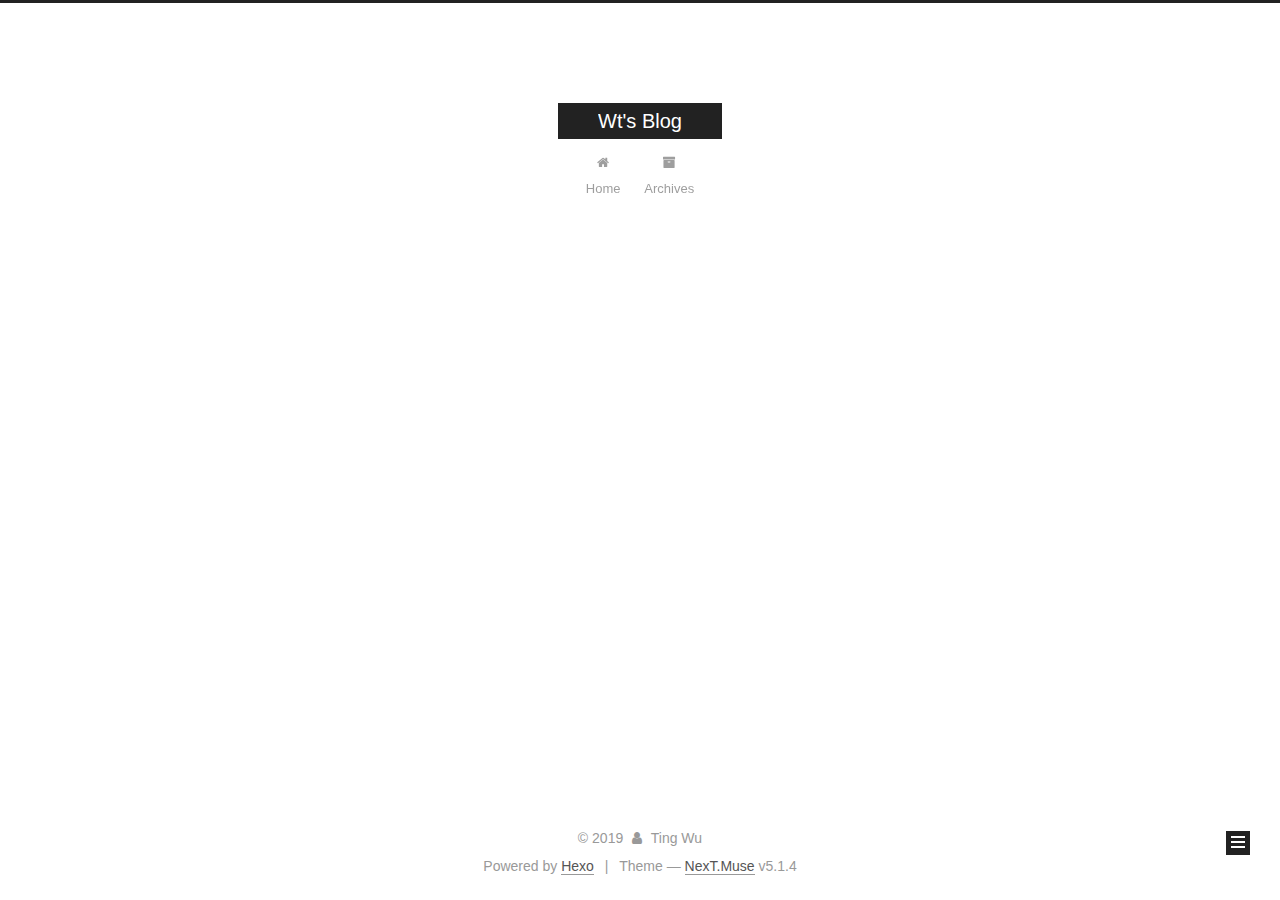
==== commit 029e0826: "Site updated: 2019-07-01 20:24:00" ====
--- a/archives/index.html
+++ b/archives/index.html
@@ -251,17 +251,17 @@
 
       <h2 class="post-title">
         
-            <a class="post-title-link" href="/2019/06/06/Git/" itemprop="url">
+            <a class="post-title-link" href="/2019/07/01/2019-7-2-PMFS-space-management/" itemprop="url">
               
-                <span itemprop="name">Git</span>
+                <span itemprop="name">2019-7-2-PMFS-space-management</span>
               
             </a>
         
       </h2>
 
       <div class="post-meta">
-        <time class="post-time" itemprop="dateCreated" datetime="2019-06-06T01:26:37-07:00" content="2019-06-06">
-          06-06
+        <time class="post-time" itemprop="dateCreated" datetime="2019-07-01T19:29:53-07:00" content="2019-07-01">
+          07-01
         </time>
       </div>
 
@@ -286,17 +286,17 @@
 
       <h2 class="post-title">
         
-            <a class="post-title-link" href="/2019/06/05/hello-world/" itemprop="url">
+            <a class="post-title-link" href="/2019/06/10/关于Git/" itemprop="url">
               
-                <span itemprop="name">Hello World</span>
+                <span itemprop="name">关于Git</span>
               
             </a>
         
       </h2>
 
       <div class="post-meta">
-        <time class="post-time" itemprop="dateCreated" datetime="2019-06-05T04:34:48-07:00" content="2019-06-05">
-          06-05
+        <time class="post-time" itemprop="dateCreated" datetime="2019-06-10T05:07:58-07:00" content="2019-06-10">
+          06-10
         </time>
       </div>
 
--- a/css/main.css
+++ b/css/main.css
@@ -1822,7 +1822,7 @@
   width: 4px;
   height: 4px;
   border-radius: 50%;
-  background: #fff55b;
+  background: #ffd7be;
 }
 .links-of-blogroll {
   font-size: 13px;
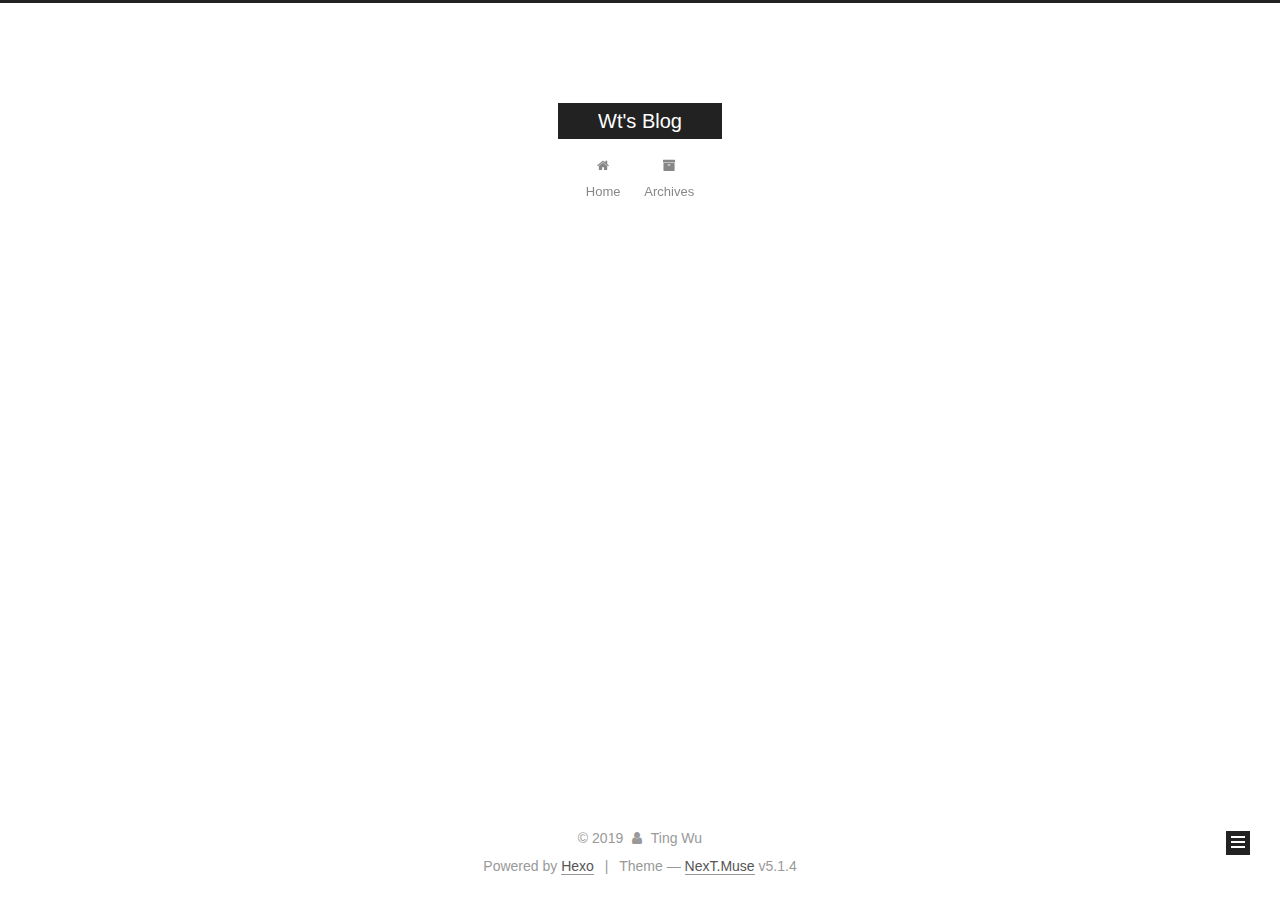
==== commit 08fd6900: "Site updated: 2019-07-02 11:27:55" ====
--- a/archives/index.html
+++ b/archives/index.html
@@ -260,7 +260,7 @@
       </h2>
 
       <div class="post-meta">
-        <time class="post-time" itemprop="dateCreated" datetime="2019-07-01T19:29:53-07:00" content="2019-07-01">
+        <time class="post-time" itemprop="dateCreated" datetime="2019-07-01T19:29:53+08:00" content="2019-07-01">
           07-01
         </time>
       </div>
@@ -295,7 +295,7 @@
       </h2>
 
       <div class="post-meta">
-        <time class="post-time" itemprop="dateCreated" datetime="2019-06-10T05:07:58-07:00" content="2019-06-10">
+        <time class="post-time" itemprop="dateCreated" datetime="2019-06-10T20:07:58+08:00" content="2019-06-10">
           06-10
         </time>
       </div>
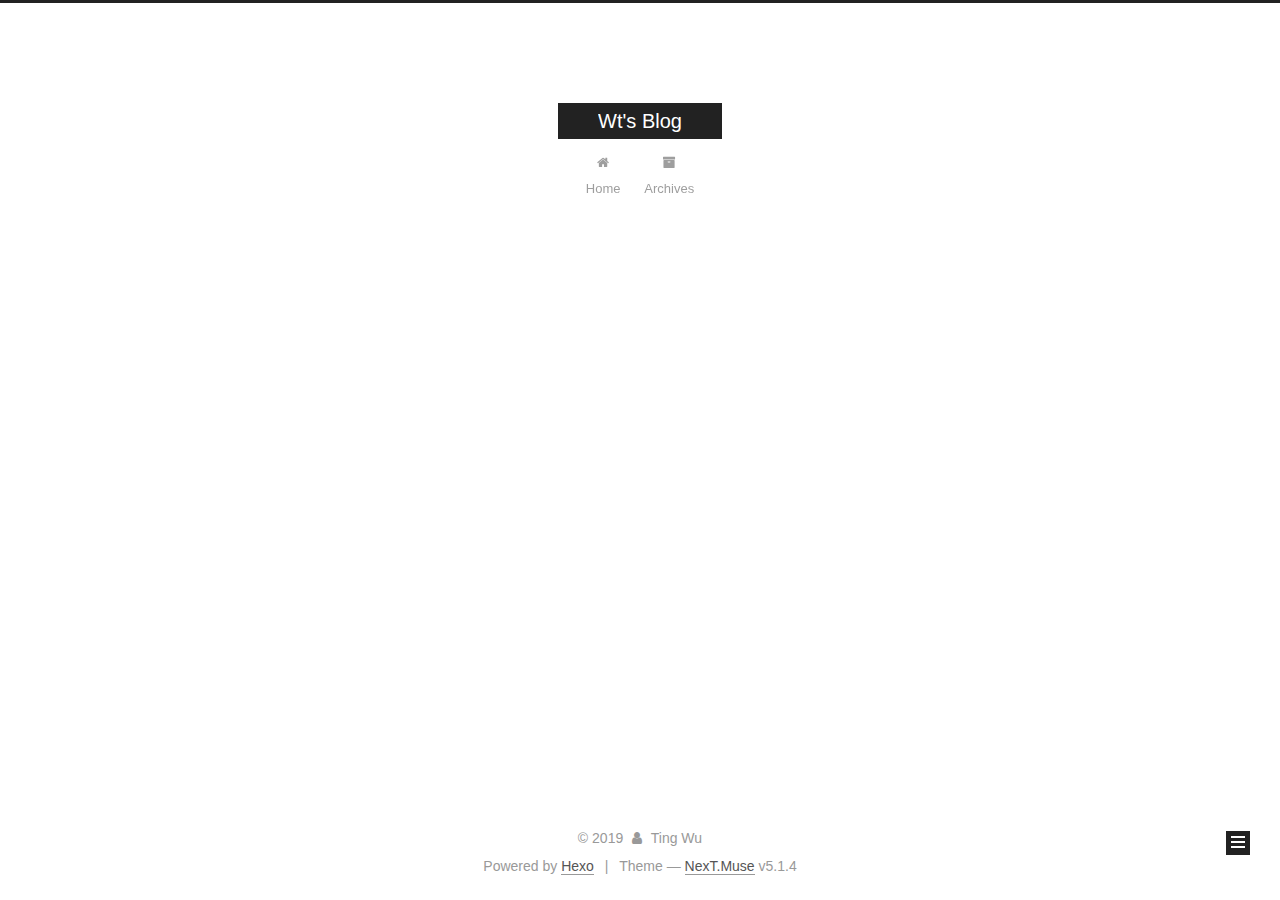
==== commit 4399e941: "Site updated: 2019-07-03 11:03:27" ====
--- a/archives/index.html
+++ b/archives/index.html
@@ -227,7 +227,7 @@
         
           
         
-        Um..! 2 posts in total. Keep on posting.
+        Um..! 3 posts in total. Keep on posting.
       </span>
 
       
@@ -241,6 +241,41 @@
           <div class="collection-title">
             <h1 class="archive-year" id="archive-year-2019">2019</h1>
           </div>
+        
+        
+
+        
+
+  <article class="post post-type-normal" itemscope itemtype="http://schema.org/Article">
+    <header class="post-header">
+
+      <h2 class="post-title">
+        
+            <a class="post-title-link" href="/2019/07/03/2019-7-3-Git已提交版本切换及回退/" itemprop="url">
+              
+                <span itemprop="name">2019-7-3-Git已提交版本切换及回退</span>
+              
+            </a>
+        
+      </h2>
+
+      <div class="post-meta">
+        <time class="post-time" itemprop="dateCreated" datetime="2019-07-03T10:25:31+08:00" content="2019-07-03">
+          07-03
+        </time>
+      </div>
+
+    </header>
+  </article>
+
+
+
+      
+
+        
+        
+        
+
         
         
 
@@ -295,7 +330,7 @@
       </h2>
 
       <div class="post-meta">
-        <time class="post-time" itemprop="dateCreated" datetime="2019-06-10T20:07:58+08:00" content="2019-06-10">
+        <time class="post-time" itemprop="dateCreated" datetime="2019-06-10T05:07:58+08:00" content="2019-06-10">
           06-10
         </time>
       </div>
@@ -358,7 +393,7 @@
               
                 <a href="/archives/">
               
-                  <span class="site-state-item-count">2</span>
+                  <span class="site-state-item-count">3</span>
                   <span class="site-state-item-name">posts</span>
                 </a>
               </div>
--- a/css/main.css
+++ b/css/main.css
@@ -1822,7 +1822,7 @@
   width: 4px;
   height: 4px;
   border-radius: 50%;
-  background: #ffd7be;
+  background: #6afffe;
 }
 .links-of-blogroll {
   font-size: 13px;
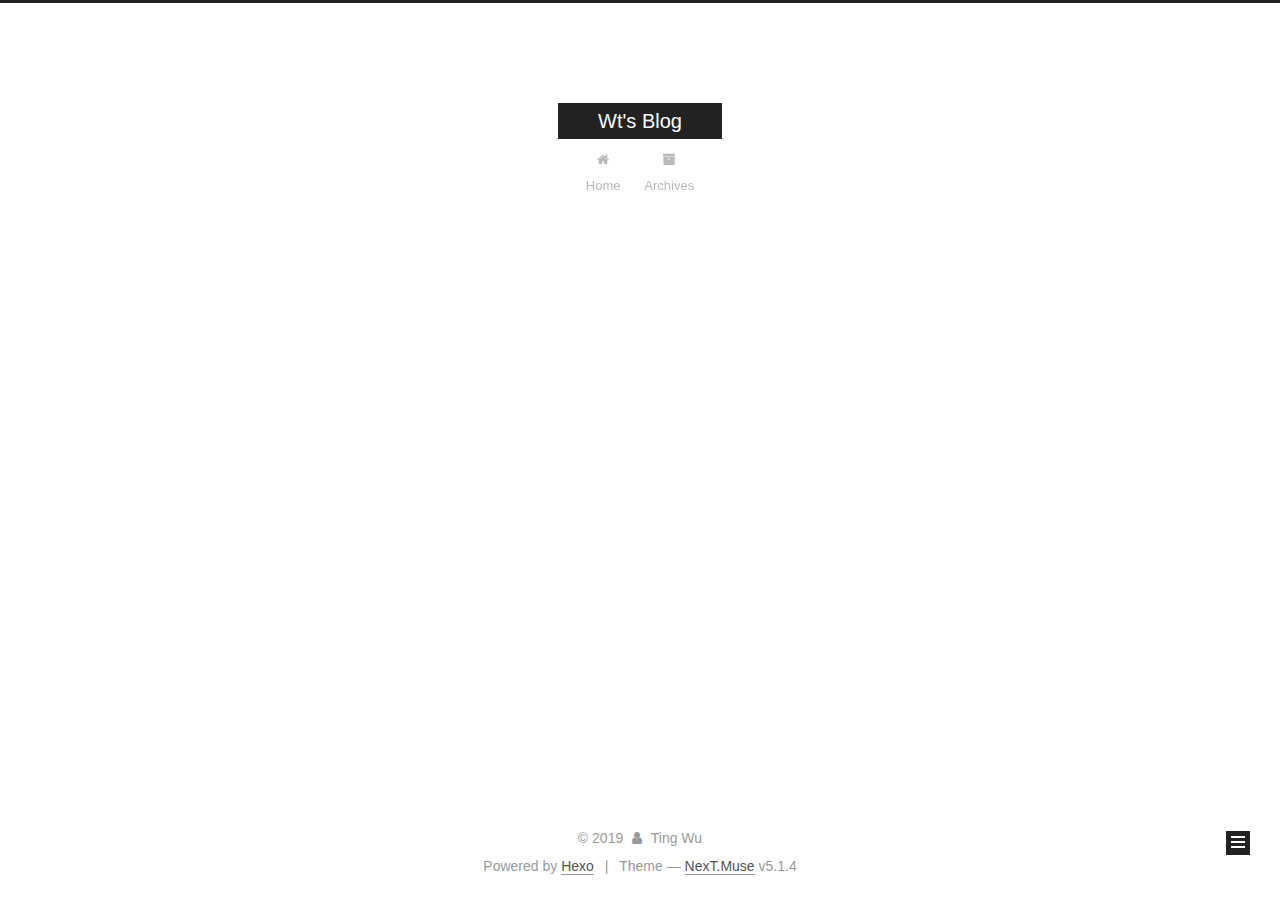
==== commit 7f935198: "Site updated: 2019-07-15 09:37:57" ====
--- a/archives/index.html
+++ b/archives/index.html
@@ -227,7 +227,7 @@
         
           
         
-        Um..! 3 posts in total. Keep on posting.
+        Um..! 2 posts in total. Keep on posting.
       </span>
 
       
@@ -262,41 +262,6 @@
       <div class="post-meta">
         <time class="post-time" itemprop="dateCreated" datetime="2019-07-03T10:25:31+08:00" content="2019-07-03">
           07-03
-        </time>
-      </div>
-
-    </header>
-  </article>
-
-
-
-      
-
-        
-        
-        
-
-        
-        
-
-        
-
-  <article class="post post-type-normal" itemscope itemtype="http://schema.org/Article">
-    <header class="post-header">
-
-      <h2 class="post-title">
-        
-            <a class="post-title-link" href="/2019/07/01/2019-7-2-PMFS-space-management/" itemprop="url">
-              
-                <span itemprop="name">2019-7-2-PMFS-space-management</span>
-              
-            </a>
-        
-      </h2>
-
-      <div class="post-meta">
-        <time class="post-time" itemprop="dateCreated" datetime="2019-07-01T19:29:53+08:00" content="2019-07-01">
-          07-01
         </time>
       </div>
 
@@ -393,7 +358,7 @@
               
                 <a href="/archives/">
               
-                  <span class="site-state-item-count">3</span>
+                  <span class="site-state-item-count">2</span>
                   <span class="site-state-item-name">posts</span>
                 </a>
               </div>
